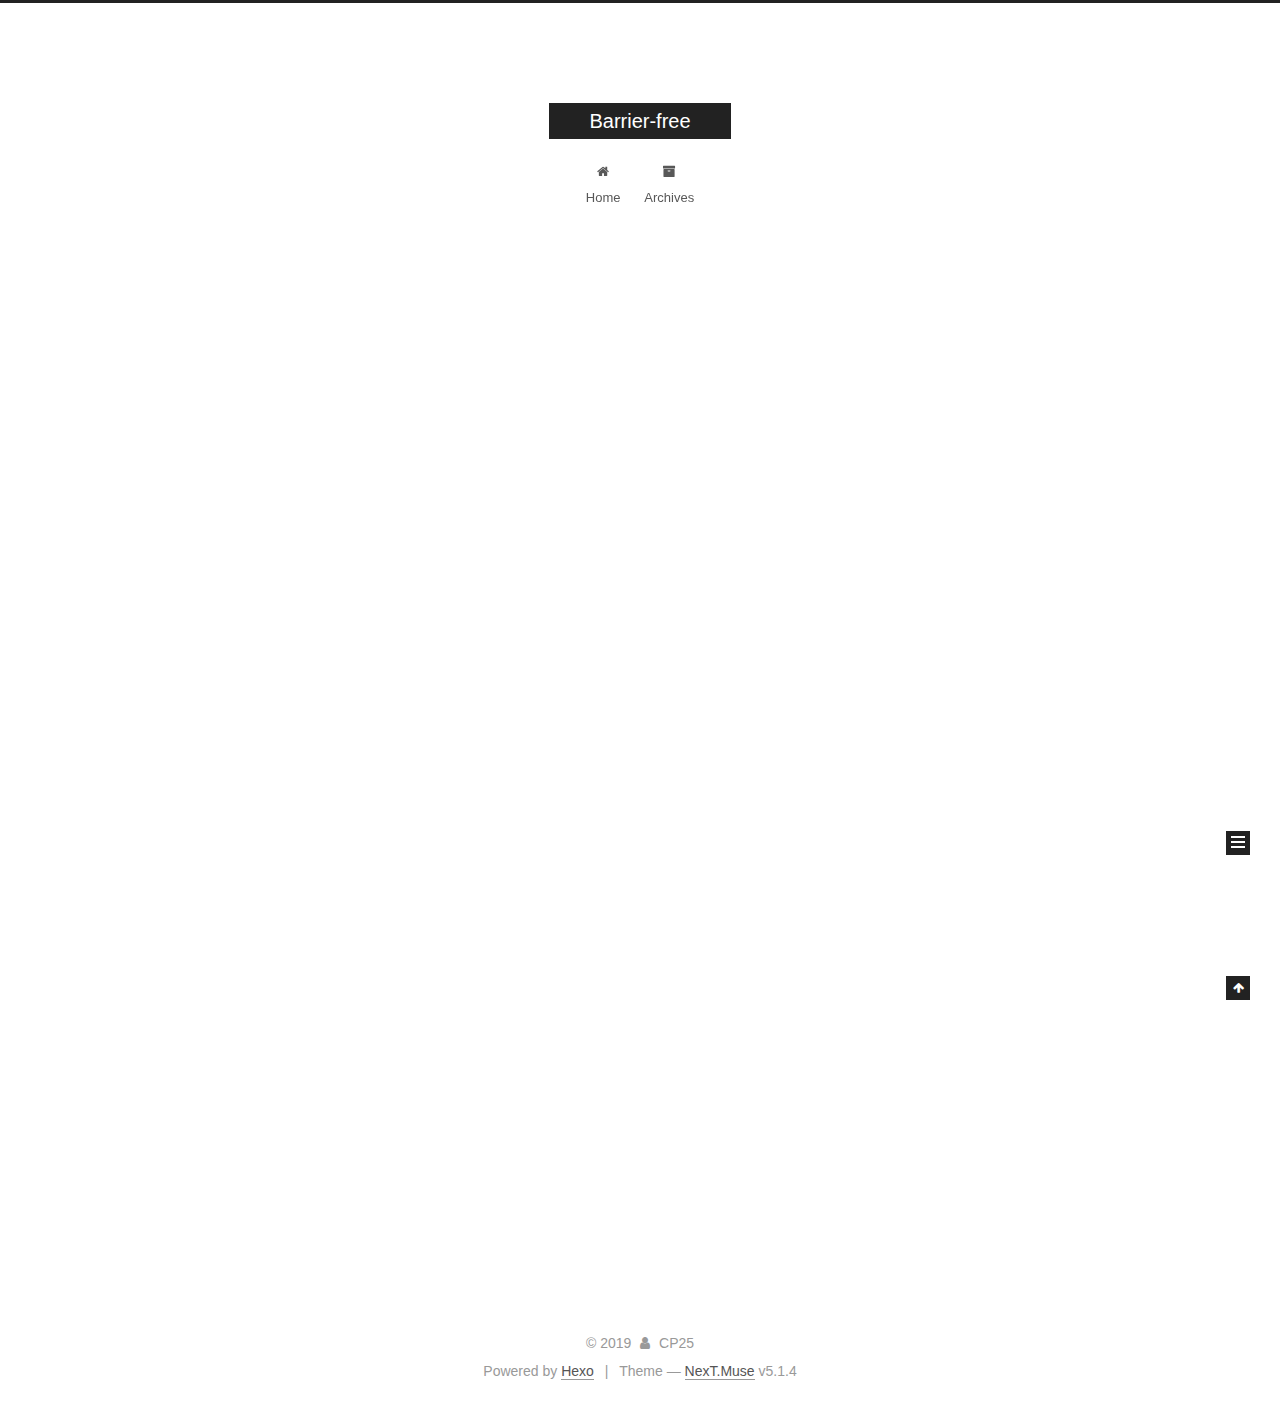
==== index.html @ 1bcbf0e9 "Site updated: 2019-10-07 18:41:11" ====
<!DOCTYPE html>



  


<html class="theme-next muse use-motion" lang="en">
<head><meta name="generator" content="Hexo 3.9.0">
  <meta charset="UTF-8">
<meta http-equiv="X-UA-Compatible" content="IE=edge">
<meta name="viewport" content="width=device-width, initial-scale=1, maximum-scale=1">
<meta name="theme-color" content="#222">









<meta http-equiv="Cache-Control" content="no-transform">
<meta http-equiv="Cache-Control" content="no-siteapp">
















  
  
  <link href="/lib/fancybox/source/jquery.fancybox.css?v=2.1.5" rel="stylesheet" type="text/css">







<link href="/lib/font-awesome/css/font-awesome.min.css?v=4.6.2" rel="stylesheet" type="text/css">

<link href="/css/main.css?v=5.1.4" rel="stylesheet" type="text/css">


  <link rel="apple-touch-icon" sizes="180x180" href="/images/apple-touch-icon-next.png?v=5.1.4">


  <link rel="icon" type="image/png" sizes="32x32" href="/images/favicon-32x32-next.png?v=5.1.4">


  <link rel="icon" type="image/png" sizes="16x16" href="/images/favicon-16x16-next.png?v=5.1.4">


  <link rel="mask-icon" href="/images/logo.svg?v=5.1.4" color="#222">





  <meta name="keywords" content="Hexo, NexT">










<meta property="og:type" content="website">
<meta property="og:title" content="Barrier-free">
<meta property="og:url" content="http://yoursite.com/index.html">
<meta property="og:site_name" content="Barrier-free">
<meta property="og:locale" content="en">
<meta name="twitter:card" content="summary">
<meta name="twitter:title" content="Barrier-free">



<script type="text/javascript" id="hexo.configurations">
  var NexT = window.NexT || {};
  var CONFIG = {
    root: '/',
    scheme: 'Muse',
    version: '5.1.4',
    sidebar: {"position":"left","display":"post","offset":12,"b2t":false,"scrollpercent":false,"onmobile":false},
    fancybox: true,
    tabs: true,
    motion: {"enable":true,"async":false,"transition":{"post_block":"fadeIn","post_header":"slideDownIn","post_body":"slideDownIn","coll_header":"slideLeftIn","sidebar":"slideUpIn"}},
    duoshuo: {
      userId: '0',
      author: 'Author'
    },
    algolia: {
      applicationID: '',
      apiKey: '',
      indexName: '',
      hits: {"per_page":10},
      labels: {"input_placeholder":"Search for Posts","hits_empty":"We didn't find any results for the search: ${query}","hits_stats":"${hits} results found in ${time} ms"}
    }
  };
</script>



  <link rel="canonical" href="http://yoursite.com/">





  <title>Barrier-free</title>
  








</head>

<body itemscope itemtype="http://schema.org/WebPage" lang="en">

  
  
    
  

  <div class="container sidebar-position-left 
  page-home">
    <div class="headband"></div>

    <header id="header" class="header" itemscope itemtype="http://schema.org/WPHeader">
      <div class="header-inner"><div class="site-brand-wrapper">
  <div class="site-meta ">
    

    <div class="custom-logo-site-title">
      <a href="/" class="brand" rel="start">
        <span class="logo-line-before"><i></i></span>
        <span class="site-title">Barrier-free</span>
        <span class="logo-line-after"><i></i></span>
      </a>
    </div>
      
        <p class="site-subtitle"></p>
      
  </div>

  <div class="site-nav-toggle">
    <button>
      <span class="btn-bar"></span>
      <span class="btn-bar"></span>
      <span class="btn-bar"></span>
    </button>
  </div>
</div>

<nav class="site-nav">
  

  
    <ul id="menu" class="menu">
      
        
        <li class="menu-item menu-item-home">
          <a href="/" rel="section">
            
              <i class="menu-item-icon fa fa-fw fa-home"></i> <br>
            
            Home
          </a>
        </li>
      
        
        <li class="menu-item menu-item-archives">
          <a href="/archives/" rel="section">
            
              <i class="menu-item-icon fa fa-fw fa-archive"></i> <br>
            
            Archives
          </a>
        </li>
      

      
    </ul>
  

  
</nav>



 </div>
    </header>

    <main id="main" class="main">
      <div class="main-inner">
        <div class="content-wrap">
          <div id="content" class="content">
            
  <section id="posts" class="posts-expand">
    
      

  

  
  
  

  <article class="post post-type-normal" itemscope itemtype="http://schema.org/Article">
  
  
  
  <div class="post-block">
    <link itemprop="mainEntityOfPage" href="http://yoursite.com/2019/10/07/hello-world/">

    <span hidden itemprop="author" itemscope itemtype="http://schema.org/Person">
      <meta itemprop="name" content="CP25">
      <meta itemprop="description" content>
      <meta itemprop="image" content="/images/avatar.gif">
    </span>

    <span hidden itemprop="publisher" itemscope itemtype="http://schema.org/Organization">
      <meta itemprop="name" content="Barrier-free">
    </span>

    
      <header class="post-header">

        
        
          <h1 class="post-title" itemprop="name headline">
                
                <a class="post-title-link" href="/2019/10/07/hello-world/" itemprop="url">Hello World</a></h1>
        

        <div class="post-meta">
          <span class="post-time">
            
              <span class="post-meta-item-icon">
                <i class="fa fa-calendar-o"></i>
              </span>
              
                <span class="post-meta-item-text">Posted on</span>
              
              <time title="Post created" itemprop="dateCreated datePublished" datetime="2019-10-07T18:36:07+11:00">
                2019-10-07
              </time>
            

            

            
          </span>

          

          
            
          

          
          

          

          

          

        </div>
      </header>
    

    
    
    
    <div class="post-body" itemprop="articleBody">

      
      

      
        
          
            <p>Welcome to <a href="https://hexo.io/" target="_blank" rel="noopener">Hexo</a>! This is your very first post. Check <a href="https://hexo.io/docs/" target="_blank" rel="noopener">documentation</a> for more info. If you get any problems when using Hexo, you can find the answer in <a href="https://hexo.io/docs/troubleshooting.html" target="_blank" rel="noopener">troubleshooting</a> or you can ask me on <a href="https://github.com/hexojs/hexo/issues" target="_blank" rel="noopener">GitHub</a>.</p>
<h2 id="Quick-Start"><a href="#Quick-Start" class="headerlink" title="Quick Start"></a>Quick Start</h2><h3 id="Create-a-new-post"><a href="#Create-a-new-post" class="headerlink" title="Create a new post"></a>Create a new post</h3><figure class="highlight bash"><table><tr><td class="gutter"><pre><span class="line">1</span><br></pre></td><td class="code"><pre><span class="line">$ hexo new <span class="string">"My New Post"</span></span><br></pre></td></tr></table></figure>

<p>More info: <a href="https://hexo.io/docs/writing.html" target="_blank" rel="noopener">Writing</a></p>
<h3 id="Run-server"><a href="#Run-server" class="headerlink" title="Run server"></a>Run server</h3><figure class="highlight bash"><table><tr><td class="gutter"><pre><span class="line">1</span><br></pre></td><td class="code"><pre><span class="line">$ hexo server</span><br></pre></td></tr></table></figure>

<p>More info: <a href="https://hexo.io/docs/server.html" target="_blank" rel="noopener">Server</a></p>
<h3 id="Generate-static-files"><a href="#Generate-static-files" class="headerlink" title="Generate static files"></a>Generate static files</h3><figure class="highlight bash"><table><tr><td class="gutter"><pre><span class="line">1</span><br></pre></td><td class="code"><pre><span class="line">$ hexo generate</span><br></pre></td></tr></table></figure>

<p>More info: <a href="https://hexo.io/docs/generating.html" target="_blank" rel="noopener">Generating</a></p>
<h3 id="Deploy-to-remote-sites"><a href="#Deploy-to-remote-sites" class="headerlink" title="Deploy to remote sites"></a>Deploy to remote sites</h3><figure class="highlight bash"><table><tr><td class="gutter"><pre><span class="line">1</span><br></pre></td><td class="code"><pre><span class="line">$ hexo deploy</span><br></pre></td></tr></table></figure>

<p>More info: <a href="https://hexo.io/docs/deployment.html" target="_blank" rel="noopener">Deployment</a></p>

          
        
      
    </div>
    
    
    

    

    

    

    <footer class="post-footer">
      

      

      

      
      
        <div class="post-eof"></div>
      
    </footer>
  </div>
  
  
  
  </article>


    
  </section>

  


          </div>
          


          

        </div>
        
          
  
  <div class="sidebar-toggle">
    <div class="sidebar-toggle-line-wrap">
      <span class="sidebar-toggle-line sidebar-toggle-line-first"></span>
      <span class="sidebar-toggle-line sidebar-toggle-line-middle"></span>
      <span class="sidebar-toggle-line sidebar-toggle-line-last"></span>
    </div>
  </div>

  <aside id="sidebar" class="sidebar">
    
    <div class="sidebar-inner">

      

      

      <section class="site-overview-wrap sidebar-panel sidebar-panel-active">
        <div class="site-overview">
          <div class="site-author motion-element" itemprop="author" itemscope itemtype="http://schema.org/Person">
            
              <p class="site-author-name" itemprop="name">CP25</p>
              <p class="site-description motion-element" itemprop="description"></p>
          </div>

          <nav class="site-state motion-element">

            
              <div class="site-state-item site-state-posts">
              
                <a href="/archives/">
              
                  <span class="site-state-item-count">1</span>
                  <span class="site-state-item-name">posts</span>
                </a>
              </div>
            

            

            

          </nav>

          

          

          
          

          
          

          

        </div>
      </section>

      

      

    </div>
  </aside>


        
      </div>
    </main>

    <footer id="footer" class="footer">
      <div class="footer-inner">
        <div class="copyright">&copy; <span itemprop="copyrightYear">2019</span>
  <span class="with-love">
    <i class="fa fa-user"></i>
  </span>
  <span class="author" itemprop="copyrightHolder">CP25</span>

  
</div>


  <div class="powered-by">Powered by <a class="theme-link" target="_blank" href="https://hexo.io">Hexo</a></div>



  <span class="post-meta-divider">|</span>



  <div class="theme-info">Theme &mdash; <a class="theme-link" target="_blank" href="https://github.com/iissnan/hexo-theme-next">NexT.Muse</a> v5.1.4</div>




        







        
      </div>
    </footer>

    
      <div class="back-to-top">
        <i class="fa fa-arrow-up"></i>
        
      </div>
    

    

  </div>

  

<script type="text/javascript">
  if (Object.prototype.toString.call(window.Promise) !== '[object Function]') {
    window.Promise = null;
  }
</script>









  












  
  
    <script type="text/javascript" src="/lib/jquery/index.js?v=2.1.3"></script>
  

  
  
    <script type="text/javascript" src="/lib/fastclick/lib/fastclick.min.js?v=1.0.6"></script>
  

  
  
    <script type="text/javascript" src="/lib/jquery_lazyload/jquery.lazyload.js?v=1.9.7"></script>
  

  
  
    <script type="text/javascript" src="/lib/velocity/velocity.min.js?v=1.2.1"></script>
  

  
  
    <script type="text/javascript" src="/lib/velocity/velocity.ui.min.js?v=1.2.1"></script>
  

  
  
    <script type="text/javascript" src="/lib/fancybox/source/jquery.fancybox.pack.js?v=2.1.5"></script>
  


  


  <script type="text/javascript" src="/js/src/utils.js?v=5.1.4"></script>

  <script type="text/javascript" src="/js/src/motion.js?v=5.1.4"></script>



  
  

  

  


  <script type="text/javascript" src="/js/src/bootstrap.js?v=5.1.4"></script>



  


  




	





  





  












  





  

  

  

  
  

  

  

  

</body>
</html>
---- css/main.css ----
/* normalize.css v3.0.2 | MIT License | git.io/normalize */
html {
  font-family: sans-serif; /* 1 */
  -ms-text-size-adjust: 100%; /* 2 */
  -webkit-text-size-adjust: 100%; /* 2 */
}
body {
  margin: 0;
}
article,
aside,
details,
figcaption,
figure,
footer,
header,
hgroup,
main,
menu,
nav,
section,
summary {
  display: block;
}
audio,
canvas,
progress,
video {
  display: inline-block; /* 1 */
  vertical-align: baseline; /* 2 */
}
audio:not([controls]) {
  display: none;
  height: 0;
}
[hidden],
template {
  display: none;
}
a {
  background-color: transparent;
}
a:active,
a:hover {
  outline: 0;
}
abbr[title] {
  border-bottom: 1px dotted;
}
b,
strong {
  font-weight: bold;
}
dfn {
  font-style: italic;
}
h1 {
  font-size: 2em;
  margin: 0.67em 0;
}
mark {
  background: #ff0;
  color: #000;
}
small {
  font-size: 80%;
}
sub,
sup {
  font-size: 75%;
  line-height: 0;
  position: relative;
  vertical-align: baseline;
}
sup {
  top: -0.5em;
}
sub {
  bottom: -0.25em;
}
img {
  border: 0;
}
svg:not(:root) {
  overflow: hidden;
}
figure {
  margin: 1em 40px;
}
hr {
  -moz-box-sizing: content-box;
  box-sizing: content-box;
  height: 0;
}
pre {
  overflow: auto;
}
code,
kbd,
pre,
samp {
  font-family: monospace, monospace;
  font-size: 1em;
}
button,
input,
optgroup,
select,
textarea {
  color: inherit; /* 1 */
  font: inherit; /* 2 */
  margin: 0; /* 3 */
}
button {
  overflow: visible;
}
button,
select {
  text-transform: none;
}
button,
html input[type="button"],
input[type="reset"],
input[type="submit"] {
  -webkit-appearance: button; /* 2 */
  cursor: pointer; /* 3 */
}
button[disabled],
html input[disabled] {
  cursor: default;
}
button::-moz-focus-inner,
input::-moz-focus-inner {
  border: 0;
  padding: 0;
}
input {
  line-height: normal;
}
input[type="checkbox"],
input[type="radio"] {
  box-sizing: border-box; /* 1 */
  padding: 0; /* 2 */
}
input[type="number"]::-webkit-inner-spin-button,
input[type="number"]::-webkit-outer-spin-button {
  height: auto;
}
input[type="search"] {
  -webkit-appearance: textfield; /* 1 */
  -moz-box-sizing: content-box;
  -webkit-box-sizing: content-box; /* 2 */
  box-sizing: content-box;
}
input[type="search"]::-webkit-search-cancel-button,
input[type="search"]::-webkit-search-decoration {
  -webkit-appearance: none;
}
fieldset {
  border: 1px solid #c0c0c0;
  margin: 0 2px;
  padding: 0.35em 0.625em 0.75em;
}
legend {
  border: 0; /* 1 */
  padding: 0; /* 2 */
}
textarea {
  overflow: auto;
}
optgroup {
  font-weight: bold;
}
table {
  border-collapse: collapse;
  border-spacing: 0;
}
td,
th {
  padding: 0;
}
::selection {
  background: #262a30;
  color: #fff;
}
body {
  position: relative;
  font-family: 'Lato', "PingFang SC", "Microsoft YaHei", sans-serif;
  font-size: 14px;
  line-height: 2;
  color: #555;
  background: #fff;
}
@media (max-width: 767px) {
  body {
    padding-right: 0 !important;
  }
}
@media (min-width: 768px) and (max-width: 991px) {
  body {
    padding-right: 0 !important;
  }
}
@media (min-width: 1600px) {
  body {
    font-size: 16px;
  }
}
h1,
h2,
h3,
h4,
h5,
h6 {
  margin: 0;
  padding: 0;
  font-weight: bold;
  line-height: 1.5;
  font-family: 'Lato', "PingFang SC", "Microsoft YaHei", sans-serif;
}
h2,
h3,
h4,
h5,
h6 {
  margin: 20px 0 15px;
}
h1 {
  font-size: 22px;
}
@media (max-width: 767px) {
  h1 {
    font-size: 18px;
  }
}
h2 {
  font-size: 20px;
}
@media (max-width: 767px) {
  h2 {
    font-size: 16px;
  }
}
h3 {
  font-size: 18px;
}
@media (max-width: 767px) {
  h3 {
    font-size: 14px;
  }
}
h4 {
  font-size: 16px;
}
@media (max-width: 767px) {
  h4 {
    font-size: 12px;
  }
}
h5 {
  font-size: 14px;
}
@media (max-width: 767px) {
  h5 {
    font-size: 10px;
  }
}
h6 {
  font-size: 12px;
}
@media (max-width: 767px) {
  h6 {
    font-size: 8px;
  }
}
p {
  margin: 0 0 20px 0;
}
a {
  color: #555;
  text-decoration: none;
  outline: none;
  border-bottom: 1px solid #999;
  word-wrap: break-word;
}
a:hover {
  color: #222;
  border-bottom-color: #222;
}
blockquote {
  margin: 0;
  padding: 0;
}
img {
  display: block;
  margin: auto;
  max-width: 100%;
  height: auto;
}
hr {
  margin: 40px 0;
  height: 3px;
  border: none;
  background-color: #ddd;
  background-image: repeating-linear-gradient(-45deg, #fff, #fff 4px, transparent 4px, transparent 8px);
}
blockquote {
  padding: 0 15px;
  color: #666;
  border-left: 4px solid #ddd;
}
blockquote cite::before {
  content: "-";
  padding: 0 5px;
}
dt {
  font-weight: 700;
}
dd {
  margin: 0;
  padding: 0;
}
kbd {
  border: 1px solid #ccc;
  border-radius: 0.2em;
  box-shadow: 0.1em 0.1em 0.2em rgba(0,0,0,0.1);
  background-color: #f9f9f9;
  font-family: inherit;
  background-image: -webkit-linear-gradient(top, #eee, #fff, #eee);
  padding: 0.1em 0.3em;
  white-space: nowrap;
}
.text-left {
  text-align: left;
}
.text-center {
  text-align: center;
}
.text-right {
  text-align: right;
}
.text-justify {
  text-align: justify;
}
.text-nowrap {
  white-space: nowrap;
}
.text-lowercase {
  text-transform: lowercase;
}
.text-uppercase {
  text-transform: uppercase;
}
.text-capitalize {
  text-transform: capitalize;
}
.center-block {
  display: block;
  margin-left: auto;
  margin-right: auto;
}
.clearfix:before,
.clearfix:after {
  content: " ";
  display: table;
}
.clearfix:after {
  clear: both;
}
.pullquote {
  width: 45%;
}
.pullquote.left {
  float: left;
  margin-left: 5px;
  margin-right: 10px;
}
.pullquote.right {
  float: right;
  margin-left: 10px;
  margin-right: 5px;
}
.affix.affix.affix {
  position: fixed;
}
.translation {
  margin-top: -20px;
  font-size: 14px;
  color: #999;
}
.scrollbar-measure {
  width: 100px;
  height: 100px;
  overflow: scroll;
  position: absolute;
  top: -9999px;
}
.use-motion .motion-element {
  opacity: 0;
}
table {
  margin: 20px 0;
  width: 100%;
  border-collapse: collapse;
  border-spacing: 0;
  border: 1px solid #ddd;
  font-size: 14px;
  table-layout: fixed;
  word-wrap: break-all;
}
table>tbody>tr:nth-of-type(odd) {
  background-color: #f9f9f9;
}
table>tbody>tr:hover {
  background-color: #f5f5f5;
}
caption,
th,
td {
  padding: 8px;
  text-align: left;
  vertical-align: middle;
  font-weight: normal;
}
th,
td {
  border-bottom: 3px solid #ddd;
  border-right: 1px solid #eee;
}
th {
  padding-bottom: 10px;
  font-weight: 700;
}
td {
  border-bottom-width: 1px;
}
html,
body {
  height: 100%;
}
.container {
  position: relative;
  min-height: 100%;
}
.header-inner {
  margin: 0 auto;
  padding: 100px 0 70px;
  width: 700px;
}
@media (min-width: 1600px) {
  .container .header-inner {
    width: 900px;
  }
}
.main {
  padding-bottom: 150px;
}
.main-inner {
  margin: 0 auto;
  width: 700px;
}
@media (min-width: 1600px) {
  .container .main-inner {
    width: 900px;
  }
}
.footer {
  position: absolute;
  left: 0;
  bottom: 0;
  width: 100%;
  min-height: 50px;
}
.footer-inner {
  box-sizing: border-box;
  margin: 20px auto;
  width: 700px;
}
@media (min-width: 1600px) {
  .container .footer-inner {
    width: 900px;
  }
}
pre,
.highlight {
  overflow: auto;
  margin: 20px 0;
  padding: 0;
  font-size: 13px;
  color: #4d4d4c;
  background: #f7f7f7;
  line-height: 1.6;
}
pre,
code {
  font-family: consolas, Menlo, "PingFang SC", "Microsoft YaHei", monospace;
}
code {
  padding: 2px 4px;
  word-wrap: break-word;
  color: #555;
  background: #eee;
  border-radius: 3px;
  font-size: 13px;
}
pre {
  padding: 10px;
}
pre code {
  padding: 0;
  color: #4d4d4c;
  background: none;
  text-shadow: none;
}
.highlight {
  border-radius: 1px;
}
.highlight pre {
  border: none;
  margin: 0;
  padding: 10px 0;
}
.highlight table {
  margin: 0;
  width: auto;
  border: none;
}
.highlight td {
  border: none;
  padding: 0;
}
.highlight figcaption {
  font-size: 1em;
  color: #4d4d4c;
  line-height: 1em;
  margin-bottom: 1em;
}
.highlight figcaption:before,
.highlight figcaption:after {
  content: " ";
  display: table;
}
.highlight figcaption:after {
  clear: both;
}
.highlight figcaption a {
  float: right;
  color: #4d4d4c;
}
.highlight figcaption a:hover {
  border-bottom-color: #4d4d4c;
}
.highlight .gutter pre {
  padding-left: 10px;
  padding-right: 10px;
  color: #869194;
  text-align: right;
  background-color: #eff2f3;
}
.highlight .code pre {
  width: 100%;
  padding-left: 10px;
  padding-right: 10px;
  background-color: #f7f7f7;
}
.highlight .line {
  height: 20px;
}
.gutter {
  -webkit-user-select: none;
  -moz-user-select: none;
  -ms-user-select: none;
  user-select: none;
}
.gist table {
  width: auto;
}
.gist table td {
  border: none;
}
pre .deletion {
  background: #fdd;
}
pre .addition {
  background: #dfd;
}
pre .meta {
  color: #8959a8;
}
pre .comment {
  color: #8e908c;
}
pre .variable,
pre .attribute,
pre .tag,
pre .regexp,
pre .ruby .constant,
pre .xml .tag .title,
pre .xml .pi,
pre .xml .doctype,
pre .html .doctype,
pre .css .id,
pre .css .class,
pre .css .pseudo {
  color: #c82829;
}
pre .number,
pre .preprocessor,
pre .built_in,
pre .literal,
pre .params,
pre .constant,
pre .command {
  color: #f5871f;
}
pre .ruby .class .title,
pre .css .rules .attribute,
pre .string,
pre .value,
pre .inheritance,
pre .header,
pre .ruby .symbol,
pre .xml .cdata,
pre .special,
pre .number,
pre .formula {
  color: #718c00;
}
pre .title,
pre .css .hexcolor {
  color: #3e999f;
}
pre .function,
pre .python .decorator,
pre .python .title,
pre .ruby .function .title,
pre .ruby .title .keyword,
pre .perl .sub,
pre .javascript .title,
pre .coffeescript .title {
  color: #4271ae;
}
pre .keyword,
pre .javascript .function {
  color: #8959a8;
}
.full-image.full-image.full-image.full-image {
  border: none;
  max-width: 100%;
  width: auto;
  margin: 20px auto 25px;
}
@media (min-width: 992px) {
  .full-image.full-image.full-image.full-image {
    max-width: none;
    width: 110%;
    margin: 25px -5%;
  }
}
.blockquote-center,
.page-home .post-type-quote blockquote,
.page-post-detail .post-type-quote blockquote {
  position: relative;
  margin: 40px 0;
  padding: 0;
  border-left: none;
  text-align: center;
}
.blockquote-center::before,
.page-home .post-type-quote blockquote::before,
.page-post-detail .post-type-quote blockquote::before,
.blockquote-center::after,
.page-home .post-type-quote blockquote::after,
.page-post-detail .post-type-quote blockquote::after {
  position: absolute;
  content: ' ';
  display: block;
  width: 100%;
  height: 24px;
  opacity: 0.2;
  background-repeat: no-repeat;
  background-position: 0 -6px;
  background-size: 22px 22px;
}
.blockquote-center::before,
.page-home .post-type-quote blockquote::before,
.page-post-detail .post-type-quote blockquote::before {
  top: -20px;
  background-image: url("../images/quote-l.svg");
  border-top: 1px solid #ccc;
}
.blockquote-center::after,
.page-home .post-type-quote blockquote::after,
.page-post-detail .post-type-quote blockquote::after {
  bottom: -20px;
  background-image: url("../images/quote-r.svg");
  border-bottom: 1px solid #ccc;
  background-position: 100% 8px;
}
.blockquote-center p,
.page-home .post-type-quote blockquote p,
.page-post-detail .post-type-quote blockquote p,
.blockquote-center div,
.page-home .post-type-quote blockquote div,
.page-post-detail .post-type-quote blockquote div {
  text-align: center;
}
.post .post-body .group-picture img {
  box-sizing: border-box;
  padding: 0 3px;
  border: none;
}
.post .group-picture-row {
  overflow: hidden;
  margin-top: 6px;
}
.post .group-picture-row:first-child {
  margin-top: 0;
}
.post .group-picture-column {
  float: left;
}
.page-post-detail .post-body .group-picture-column {
  float: none;
  margin-top: 10px;
  width: auto !important;
}
.page-post-detail .post-body .group-picture-column img {
  margin: 0 auto;
}
.page-archive .group-picture-container {
  overflow: hidden;
}
.page-archive .group-picture-row {
  float: left;
}
.page-archive .group-picture-row:first-child {
  margin-top: 6px;
}
.page-archive .group-picture-column {
  max-width: 150px;
  max-height: 150px;
}
.post-body .note {
  position: relative;
  padding: 15px;
  margin-bottom: 20px;
  border: 1px solid #eee;
  border-left-width: 5px;
  border-radius: 3px;
}
.post-body .note h2,
.post-body .note h3,
.post-body .note h4,
.post-body .note h5,
.post-body .note h6 {
  margin-top: 0;
  margin-bottom: 0;
  border-bottom: initial;
  padding-top: 0 !important;
}
.post-body .note p:first-child,
.post-body .note ul:first-child,
.post-body .note ol:first-child,
.post-body .note table:first-child,
.post-body .note pre:first-child,
.post-body .note blockquote:first-child {
  margin-top: 0;
}
.post-body .note p:last-child,
.post-body .note ul:last-child,
.post-body .note ol:last-child,
.post-body .note table:last-child,
.post-body .note pre:last-child,
.post-body .note blockquote:last-child {
  margin-bottom: 0;
}
.post-body .note.default {
  border-left-color: #777;
}
.post-body .note.default h2,
.post-body .note.default h3,
.post-body .note.default h4,
.post-body .note.default h5,
.post-body .note.default h6 {
  color: #777;
}
.post-body .note.primary {
  border-left-color: #6f42c1;
}
.post-body .note.primary h2,
.post-body .note.primary h3,
.post-body .note.primary h4,
.post-body .note.primary h5,
.post-body .note.primary h6 {
  color: #6f42c1;
}
.post-body .note.info {
  border-left-color: #428bca;
}
.post-body .note.info h2,
.post-body .note.info h3,
.post-body .note.info h4,
.post-body .note.info h5,
.post-body .note.info h6 {
  color: #428bca;
}
.post-body .note.success {
  border-left-color: #5cb85c;
}
.post-body .note.success h2,
.post-body .note.success h3,
.post-body .note.success h4,
.post-body .note.success h5,
.post-body .note.success h6 {
  color: #5cb85c;
}
.post-body .note.warning {
  border-left-color: #f0ad4e;
}
.post-body .note.warning h2,
.post-body .note.warning h3,
.post-body .note.warning h4,
.post-body .note.warning h5,
.post-body .note.warning h6 {
  color: #f0ad4e;
}
.post-body .note.danger {
  border-left-color: #d9534f;
}
.post-body .note.danger h2,
.post-body .note.danger h3,
.post-body .note.danger h4,
.post-body .note.danger h5,
.post-body .note.danger h6 {
  color: #d9534f;
}
.post-body .label {
  display: inline;
  padding: 0 2px;
  white-space: nowrap;
}
.post-body .label.default {
  background-color: #f0f0f0;
}
.post-body .label.primary {
  background-color: #efe6f7;
}
.post-body .label.info {
  background-color: #e5f2f8;
}
.post-body .label.success {
  background-color: #e7f4e9;
}
.post-body .label.warning {
  background-color: #fcf6e1;
}
.post-body .label.danger {
  background-color: #fae8eb;
}
.post-body .tabs {
  position: relative;
  display: block;
  margin-bottom: 20px;
  padding-top: 10px;
}
.post-body .tabs ul.nav-tabs {
  margin: 0;
  padding: 0;
  display: flex;
  margin-bottom: -1px;
}
@media (max-width: 413px) {
  .post-body .tabs ul.nav-tabs {
    display: block;
    margin-bottom: 5px;
  }
}
.post-body .tabs ul.nav-tabs li.tab {
  list-style-type: none !important;
  margin: 0 0.25em 0 0;
  border-top: 3px solid transparent;
  border-left: 1px solid transparent;
  border-right: 1px solid transparent;
}
@media (max-width: 413px) {
  .post-body .tabs ul.nav-tabs li.tab {
    margin: initial;
    border-top: 1px solid transparent;
    border-left: 3px solid transparent;
    border-right: 1px solid transparent;
    border-bottom: 1px solid transparent;
  }
}
.post-body .tabs ul.nav-tabs li.tab a {
  outline: 0;
  border-bottom: initial;
  display: block;
  line-height: 1.8em;
  padding: 0.25em 0.75em;
  transition-duration: 0.2s;
  transition-timing-function: ease-out;
  transition-delay: 0s;
}
.post-body .tabs ul.nav-tabs li.tab a i {
  width: 1.285714285714286em;
}
.post-body .tabs ul.nav-tabs li.tab.active {
  border-top: 3px solid #fc6423;
  border-left: 1px solid #ddd;
  border-right: 1px solid #ddd;
  background-color: #fff;
}
@media (max-width: 413px) {
  .post-body .tabs ul.nav-tabs li.tab.active {
    border-top: 1px solid #ddd;
    border-left: 3px solid #fc6423;
    border-right: 1px solid #ddd;
    border-bottom: 1px solid #ddd;
  }
}
.post-body .tabs ul.nav-tabs li.tab.active a {
  cursor: default;
  color: #555;
}
.post-body .tabs .tab-content {
  background-color: #fff;
}
.post-body .tabs .tab-content .tab-pane {
  border: 1px solid #ddd;
  padding: 20px 20px 0 20px;
}
.post-body .tabs .tab-content .tab-pane:not(.active) {
  display: none !important;
}
.post-body .tabs .tab-content .tab-pane.active {
  display: block !important;
}
.btn {
  display: inline-block;
  padding: 0 20px;
  font-size: 14px;
  color: #fff;
  background: #222;
  border: 2px solid #222;
  text-decoration: none;
  border-radius: 0;
  transition-property: background-color;
  transition-duration: 0.2s;
  transition-timing-function: ease-in-out;
  transition-delay: 0s;
  line-height: 2;
}
.btn:hover {
  border-color: #222;
  color: #222;
  background: #fff;
}
.btn +.btn {
  margin: 0 0 8px 8px;
}
.btn .fa-fw {
  width: 1.285714285714286em;
  text-align: left;
}
.btn-bar {
  display: block;
  width: 22px;
  height: 2px;
  background: #555;
  border-radius: 1px;
}
.btn-bar+.btn-bar {
  margin-top: 4px;
}
.pagination {
  margin: 120px 0 40px;
  text-align: center;
  border-top: 1px solid #eee;
}
.page-number-basic,
.pagination .prev,
.pagination .next,
.pagination .page-number,
.pagination .space {
  display: inline-block;
  position: relative;
  top: -1px;
  margin: 0 10px;
  padding: 0 11px;
}
@media (max-width: 767px) {
  .page-number-basic,
  .pagination .prev,
  .pagination .next,
  .pagination .page-number,
  .pagination .space {
    margin: 0 5px;
  }
}
.pagination .prev,
.pagination .next,
.pagination .page-number {
  border-bottom: 0;
  border-top: 1px solid #eee;
  transition-property: border-color;
  transition-duration: 0.2s;
  transition-timing-function: ease-in-out;
  transition-delay: 0s;
}
.pagination .prev:hover,
.pagination .next:hover,
.pagination .page-number:hover {
  border-top-color: #222;
}
.pagination .space {
  padding: 0;
  margin: 0;
}
.pagination .prev {
  margin-left: 0;
}
.pagination .next {
  margin-right: 0;
}
.pagination .page-number.current {
  color: #fff;
  background: #ccc;
  border-top-color: #ccc;
}
@media (max-width: 767px) {
  .pagination {
    border-top: none;
  }
  .pagination .prev,
  .pagination .next,
  .pagination .page-number {
    margin-bottom: 10px;
    border-top: 0;
    border-bottom: 1px solid #eee;
    padding: 0 10px;
  }
  .pagination .prev:hover,
  .pagination .next:hover,
  .pagination .page-number:hover {
    border-bottom-color: #222;
  }
}
.comments {
  margin: 60px 20px 0;
}
.tag-cloud {
  text-align: center;
}
.tag-cloud a {
  display: inline-block;
  margin: 10px;
}
.back-to-top {
  box-sizing: border-box;
  position: fixed;
  bottom: -100px;
  right: 30px;
  z-index: 1050;
  padding: 0 6px;
  width: 24px;
  background: #222;
  font-size: 12px;
  opacity: 1;
  color: #fff;
  cursor: pointer;
  text-align: center;
  -webkit-transform: translateZ(0);
  transition-property: bottom;
  transition-duration: 0.2s;
  transition-timing-function: ease-in-out;
  transition-delay: 0s;
}
@media (min-width: 768px) and (max-width: 991px) {
  .back-to-top {
    display: none !important;
  }
}
@media (max-width: 767px) {
  .back-to-top {
    display: none !important;
  }
}
.back-to-top.back-to-top-on {
  bottom: 19px;
}
.header {
  background: transparent;
}
.header-inner {
  position: relative;
}
.headband {
  height: 3px;
  background: #222;
}
.site-meta {
  margin: 0;
  text-align: center;
}
@media (max-width: 767px) {
  .site-meta {
    text-align: center;
  }
}
.brand {
  position: relative;
  display: inline-block;
  padding: 0 40px;
  color: #fff;
  background: #222;
  border-bottom: none;
}
.brand:hover {
  color: #fff;
}
.logo {
  display: inline-block;
  margin-right: 5px;
  line-height: 36px;
  vertical-align: top;
}
.site-title {
  display: inline-block;
  vertical-align: top;
  line-height: 36px;
  font-size: 20px;
  font-weight: normal;
  font-family: 'Lato', "PingFang SC", "Microsoft YaHei", sans-serif;
}
.site-subtitle {
  margin-top: 10px;
  font-size: 13px;
  color: #999;
}
.use-motion .brand {
  opacity: 0;
}
.use-motion .logo,
.use-motion .site-title,
.use-motion .site-subtitle {
  opacity: 0;
  position: relative;
  top: -10px;
}
.site-nav-toggle {
  display: none;
  position: absolute;
  top: 10px;
  left: 10px;
}
@media (max-width: 767px) {
  .site-nav-toggle {
    display: block;
  }
}
.site-nav-toggle button {
  margin-top: 2px;
  padding: 9px 10px;
  background: transparent;
  border: none;
}
@media (max-width: 767px) {
  .site-nav {
    display: none;
    margin: 0 -10px;
    padding: 0 10px;
    clear: both;
    border-top: 1px solid #ddd;
  }
}
@media (min-width: 768px) and (max-width: 991px) {
  .site-nav {
    display: block !important;
  }
}
@media (min-width: 992px) {
  .site-nav {
    display: block !important;
  }
}
.menu {
  margin-top: 20px;
  padding-left: 0;
  text-align: center;
}
.menu .menu-item {
  display: inline-block;
  margin: 0 10px;
  list-style: none;
}
@media screen and (max-width: 767px) {
  .menu .menu-item {
    margin-top: 10px;
  }
}
.menu .menu-item a {
  display: block;
  font-size: 13px;
  line-height: inherit;
  border-bottom: 1px solid transparent;
  transition-property: border-color;
  transition-duration: 0.2s;
  transition-timing-function: ease-in-out;
  transition-delay: 0s;
}
.menu .menu-item a:hover {
  border-bottom-color: #222;
}
.menu .menu-item .fa {
  margin-right: 5px;
}
.use-motion .menu-item {
  opacity: 0;
}
.post-body {
  font-family: 'Lato', "PingFang SC", "Microsoft YaHei", sans-serif;
}
@media (max-width: 767px) {
  .post-body {
    word-break: break-word;
  }
}
.post-body .fancybox img {
  display: block !important;
  margin: 0 auto;
  cursor: pointer;
  cursor: zoom-in;
  cursor: -webkit-zoom-in;
}
.post-body .image-caption,
.post-body .figure .caption {
  margin: -20px auto 15px;
  text-align: center;
  font-size: 14px;
  color: #999;
  font-weight: bold;
  line-height: 1;
}
.post-sticky-flag {
  display: inline-block;
  font-size: 16px;
  -ms-transform: rotate(30deg);
  -webkit-transform: rotate(30deg);
  -moz-transform: rotate(30deg);
  -ms-transform: rotate(30deg);
  -o-transform: rotate(30deg);
  transform: rotate(30deg);
}
.use-motion .post-block,
.use-motion .pagination,
.use-motion .comments {
  opacity: 0;
}
.use-motion .post-header {
  opacity: 0;
}
.use-motion .post-body {
  opacity: 0;
}
.use-motion .collection-title {
  opacity: 0;
}
.posts-expand {
  padding-top: 40px;
}
@media (max-width: 767px) {
  .posts-expand {
    margin: 0 20px;
  }
  .post-body pre .gutter pre {
    padding-right: 10px;
  }
  .post-body .highlight {
    margin-left: 0px;
    margin-right: 0px;
    padding: 0;
  }
  .post-body .highlight .gutter pre {
    padding-right: 10px;
  }
}
@media (min-width: 992px) {
  .posts-expand .post-body {
    text-align: justify;
  }
}
.posts-expand .post-body h2,
.posts-expand .post-body h3,
.posts-expand .post-body h4,
.posts-expand .post-body h5,
.posts-expand .post-body h6 {
  padding-top: 10px;
}
.posts-expand .post-body h2 .header-anchor,
.posts-expand .post-body h3 .header-anchor,
.posts-expand .post-body h4 .header-anchor,
.posts-expand .post-body h5 .header-anchor,
.posts-expand .post-body h6 .header-anchor {
  float: right;
  margin-left: 10px;
  color: #ccc;
  border-bottom-style: none;
  visibility: hidden;
}
.posts-expand .post-body h2 .header-anchor:hover,
.posts-expand .post-body h3 .header-anchor:hover,
.posts-expand .post-body h4 .header-anchor:hover,
.posts-expand .post-body h5 .header-anchor:hover,
.posts-expand .post-body h6 .header-anchor:hover {
  color: inherit;
}
.posts-expand .post-body h2:hover .header-anchor,
.posts-expand .post-body h3:hover .header-anchor,
.posts-expand .post-body h4:hover .header-anchor,
.posts-expand .post-body h5:hover .header-anchor,
.posts-expand .post-body h6:hover .header-anchor {
  visibility: visible;
}
.posts-expand .post-body ul li {
  list-style: circle;
}
.posts-expand .post-body img {
  box-sizing: border-box;
  margin: auto;
  padding: 3px;
  border: 1px solid #ddd;
}
.posts-expand .post-body .fancybox img {
  margin: 0 auto 25px;
}
@media (max-width: 767px) {
  .posts-collapse {
    margin: 0 20px;
  }
  .posts-collapse .post-title,
  .posts-collapse .post-meta {
    display: block;
    width: auto;
    text-align: left;
  }
}
.posts-collapse {
  position: relative;
  z-index: 1010;
  margin-left: 55px;
}
.posts-collapse::after {
  content: " ";
  position: absolute;
  top: 20px;
  left: 0;
  margin-left: -2px;
  width: 4px;
  height: 100%;
  background: #f5f5f5;
  z-index: -1;
}
@media (max-width: 767px) {
  .posts-collapse {
    margin: 0 20px;
  }
}
.posts-collapse .collection-title {
  position: relative;
  margin: 60px 0;
}
.posts-collapse .collection-title h1,
.posts-collapse .collection-title h2 {
  margin-left: 20px;
}
.posts-collapse .collection-title small {
  color: #bbb;
  margin-left: 5px;
}
.posts-collapse .collection-title::before {
  content: " ";
  position: absolute;
  left: 0;
  top: 50%;
  margin-left: -4px;
  margin-top: -4px;
  width: 8px;
  height: 8px;
  background: #bbb;
  border-radius: 50%;
}
.posts-collapse .post {
  margin: 30px 0;
}
.posts-collapse .post-header {
  position: relative;
  transition-duration: 0.2s;
  transition-timing-function: ease-in-out;
  transition-delay: 0s;
  transition-property: border;
  border-bottom: 1px dashed #ccc;
}
.posts-collapse .post-header::before {
  content: " ";
  position: absolute;
  left: 0;
  top: 12px;
  width: 6px;
  height: 6px;
  margin-left: -4px;
  background: #bbb;
  border-radius: 50%;
  border: 1px solid #fff;
  transition-duration: 0.2s;
  transition-timing-function: ease-in-out;
  transition-delay: 0s;
  transition-property: background;
}
.posts-collapse .post-header:hover {
  border-bottom-color: #666;
}
.posts-collapse .post-header:hover::before {
  background: #222;
}
.posts-collapse .post-meta {
  position: absolute;
  font-size: 12px;
  left: 20px;
  top: 5px;
}
.posts-collapse .post-comments-count {
  display: none;
}
.posts-collapse .post-title {
  margin-left: 60px;
  font-size: 16px;
  font-weight: normal;
  line-height: inherit;
}
.posts-collapse .post-title::after {
  margin-left: 3px;
  opacity: 0.6;
}
.posts-collapse .post-title a {
  color: #666;
  border-bottom: none;
}
.page-home .post-type-quote .post-header,
.page-post-detail .post-type-quote .post-header,
.page-home .post-type-quote .post-tags,
.page-post-detail .post-type-quote .post-tags {
  display: none;
}
.posts-expand .post-title {
  text-align: center;
  word-break: break-word;
  font-weight: 400;
}
.posts-expand .post-title-link {
  display: inline-block;
  position: relative;
  color: #555;
  border-bottom: none;
  line-height: 1.2;
  vertical-align: top;
}
.posts-expand .post-title-link::before {
  content: "";
  position: absolute;
  width: 100%;
  height: 2px;
  bottom: 0;
  left: 0;
  background-color: #000;
  visibility: hidden;
  -webkit-transform: scaleX(0);
  -moz-transform: scaleX(0);
  -ms-transform: scaleX(0);
  -o-transform: scaleX(0);
  transform: scaleX(0);
  transition-duration: 0.2s;
  transition-timing-function: ease-in-out;
  transition-delay: 0s;
}
.posts-expand .post-title-link:hover::before {
  visibility: visible;
  -webkit-transform: scaleX(1);
  -moz-transform: scaleX(1);
  -ms-transform: scaleX(1);
  -o-transform: scaleX(1);
  transform: scaleX(1);
}
.posts-expand .post-title-link .fa {
  font-size: 16px;
}
.posts-expand .post-meta {
  margin: 3px 0 60px 0;
  color: #999;
  font-family: 'Lato', "PingFang SC", "Microsoft YaHei", sans-serif;
  font-size: 12px;
  text-align: center;
}
.posts-expand .post-meta .post-category-list {
  display: inline-block;
  margin: 0;
  padding: 3px;
}
.posts-expand .post-meta .post-category-list-link {
  color: #999;
}
.posts-expand .post-meta .post-description {
  font-size: 14px;
  margin-top: 2px;
}
.post-meta-divider {
  margin: 0 0.5em;
}
.post-meta-item-icon {
  margin-right: 3px;
}
@media (min-width: 768px) and (max-width: 991px) {
  .post-meta-item-icon {
    display: inline-block;
  }
}
@media (max-width: 767px) {
  .post-meta-item-icon {
    display: inline-block;
  }
}
@media (min-width: 768px) and (max-width: 991px) {
  .post-meta-item-text {
    display: none;
  }
}
@media (max-width: 767px) {
  .post-meta-item-text {
    display: none;
  }
}
@media (max-width: 767px) {
  .posts-expand .post-comments-count {
    display: none;
  }
}
.post-button {
  margin-top: 40px;
}
.posts-expand .post-tags {
  margin-top: 40px;
  text-align: center;
}
.posts-expand .post-tags a {
  display: inline-block;
  margin-right: 10px;
  font-size: 13px;
}
.post-nav {
  display: table;
  margin-top: 15px;
  width: 100%;
  border-top: 1px solid #eee;
}
.post-nav-divider {
  display: table-cell;
  width: 10%;
}
.post-nav-item {
  display: table-cell;
  padding: 10px 0 0 0;
  width: 45%;
  vertical-align: top;
}
.post-nav-item a {
  position: relative;
  display: block;
  line-height: 25px;
  font-size: 14px;
  color: #555;
  border-bottom: none;
}
.post-nav-item a:hover {
  color: #222;
  border-bottom: none;
}
.post-nav-item a:active {
  top: 2px;
}
.post-nav-item .fa {
  position: absolute;
  top: 8px;
  left: 0;
  font-size: 12px;
}
.post-nav-next a {
  padding-left: 15px;
}
.post-nav-prev {
  text-align: right;
}
.post-nav-prev a {
  padding-right: 15px;
}
.post-nav-prev .fa {
  right: 0;
  left: auto;
}
.posts-expand .post-eof {
  display: block;
  margin: 80px auto 60px;
  width: 8%;
  height: 1px;
  background: #ccc;
  text-align: center;
}
.post:last-child .post-eof.post-eof.post-eof {
  display: none;
}
.post-gallery {
  display: table;
  table-layout: fixed;
  width: 100%;
  border-collapse: separate;
}
.post-gallery-row {
  display: table-row;
}
.post-gallery .post-gallery-img {
  display: table-cell;
  text-align: center;
  vertical-align: middle;
  border: none;
}
.post-gallery .post-gallery-img img {
  max-width: 100%;
  max-height: 100%;
  border: none;
}
.fancybox-close,
.fancybox-close:hover {
  border: none;
}
.rtl.post-body p,
.rtl.post-body a,
.rtl.post-body h1,
.rtl.post-body h2,
.rtl.post-body h3,
.rtl.post-body h4,
.rtl.post-body h5,
.rtl.post-body h6,
.rtl.post-body li,
.rtl.post-body ul,
.rtl.post-body ol {
  direction: rtl;
  font-family: UKIJ Ekran;
}
.rtl.post-title {
  font-family: UKIJ Ekran;
}
.sidebar {
  position: fixed;
  right: 0;
  top: 0;
  bottom: 0;
  width: 0;
  z-index: 1040;
  box-shadow: inset 0 2px 6px #000;
  background: #222;
  -webkit-transform: translateZ(0);
}
.sidebar a {
  color: #999;
  border-bottom-color: #555;
}
.sidebar a:hover {
  color: #eee;
}
@media (min-width: 768px) and (max-width: 991px) {
  .sidebar {
    display: none !important;
  }
}
@media (max-width: 767px) {
  .sidebar {
    display: none !important;
  }
}
.sidebar-inner {
  position: relative;
  padding: 20px 10px;
  color: #999;
  text-align: center;
}
.site-overview-wrap {
  overflow: hidden;
}
.site-overview {
  overflow-y: auto;
  overflow-x: hidden;
}
.sidebar-toggle {
  position: fixed;
  right: 30px;
  bottom: 45px;
  width: 14px;
  height: 14px;
  padding: 5px;
  background: #222;
  line-height: 0;
  z-index: 1050;
  cursor: pointer;
  -webkit-transform: translateZ(0);
}
@media (min-width: 768px) and (max-width: 991px) {
  .sidebar-toggle {
    display: none !important;
  }
}
@media (max-width: 767px) {
  .sidebar-toggle {
    display: none !important;
  }
}
.sidebar-toggle-line {
  position: relative;
  display: inline-block;
  vertical-align: top;
  height: 2px;
  width: 100%;
  background: #fff;
  margin-top: 3px;
}
.sidebar-toggle-line:first-child {
  margin-top: 0;
}
.site-author-image {
  display: block;
  margin: 0 auto;
  padding: 2px;
  max-width: 96px;
  height: auto;
  border: 2px solid #333;
}
.site-author-name {
  margin: 5px 0 0;
  text-align: center;
  color: #f5f5f5;
  font-weight: normal;
}
.site-description {
  margin-top: 5px;
  text-align: center;
  font-size: 14px;
  color: #999;
}
.site-state {
  overflow: hidden;
  line-height: 1.4;
  white-space: nowrap;
  text-align: center;
}
.site-state-item {
  display: inline-block;
  padding: 0 15px;
  border-left: 1px solid #333;
}
.site-state-item:first-child {
  border-left: none;
}
.site-state-item a {
  border-bottom: none;
}
.site-state-item-count {
  display: block;
  text-align: center;
  color: inherit;
  font-weight: 600;
  font-size: 18px;
}
.site-state-item-name {
  font-size: 13px;
  color: inherit;
}
.feed-link {
  margin-top: 20px;
}
.feed-link a {
  display: inline-block;
  padding: 0 15px;
  color: #fc6423;
  border: 1px solid #fc6423;
  border-radius: 4px;
}
.feed-link a i {
  color: #fc6423;
  font-size: 14px;
}
.feed-link a:hover {
  color: #fff;
  background: #fc6423;
}
.feed-link a:hover i {
  color: #fff;
}
.links-of-author {
  margin-top: 20px;
}
.links-of-author a {
  display: inline-block;
  vertical-align: middle;
  margin-right: 10px;
  margin-bottom: 10px;
  border-bottom-color: #555;
  font-size: 13px;
}
.links-of-author a:before {
  display: inline-block;
  vertical-align: middle;
  margin-right: 3px;
  content: " ";
  width: 4px;
  height: 4px;
  border-radius: 50%;
  background: #edfbff;
}
.links-of-blogroll {
  font-size: 13px;
}
.links-of-blogroll-title {
  margin-top: 20px;
  font-size: 14px;
  font-weight: 600;
}
.links-of-blogroll-list {
  margin: 0;
  padding: 0;
  list-style: none;
}
.links-of-blogroll-item {
  padding: 2px 10px;
}
.links-of-blogroll-item a {
  max-width: 280px;
  box-sizing: border-box;
  display: inline-block;
  overflow: hidden;
  white-space: nowrap;
  text-overflow: ellipsis;
}
.sidebar-nav {
  margin: 0 0 20px;
  padding-left: 0;
}
.sidebar-nav li {
  display: inline-block;
  cursor: pointer;
  border-bottom: 1px solid transparent;
  font-size: 14px;
  color: #555;
}
.sidebar-nav li:hover {
  color: #f5f5f5;
}
.page-post-detail .sidebar-nav-toc {
  padding: 0 5px;
}
.page-post-detail .sidebar-nav-overview {
  margin-left: 10px;
}
.sidebar-nav .sidebar-nav-active {
  color: #87daff;
  border-bottom-color: #87daff;
}
.sidebar-nav .sidebar-nav-active:hover {
  color: #87daff;
}
.sidebar-panel {
  display: none;
}
.sidebar-panel-active {
  display: block;
}
.post-toc-empty {
  font-size: 14px;
  color: #666;
}
.post-toc-wrap {
  overflow: hidden;
}
.post-toc {
  overflow: auto;
}
.post-toc ol {
  margin: 0;
  padding: 0 2px 5px 10px;
  text-align: left;
  list-style: none;
  font-size: 14px;
}
.post-toc ol > ol {
  padding-left: 0;
}
.post-toc ol a {
  transition-duration: 0.2s;
  transition-timing-function: ease-in-out;
  transition-delay: 0s;
  transition-property: all;
  color: #999;
  border-bottom-color: #555;
}
.post-toc ol a:hover {
  color: #ccc;
  border-bottom-color: #ccc;
}
.post-toc .nav-item {
  overflow: hidden;
  text-overflow: ellipsis;
  text-align: justify;
  white-space: nowrap;
  line-height: 1.8;
}
.post-toc .nav .nav-child {
  display: none;
}
.post-toc .nav .active > .nav-child {
  display: block;
}
.post-toc .nav .active-current > .nav-child {
  display: block;
}
.post-toc .nav .active-current > .nav-child > .nav-item {
  display: block;
}
.post-toc .nav .active > a {
  color: #87daff;
  border-bottom-color: #87daff;
}
.post-toc .nav .active-current > a {
  color: #87daff;
}
.post-toc .nav .active-current > a:hover {
  color: #87daff;
}
.footer {
  font-size: 14px;
  color: #999;
}
.footer img {
  border: none;
}
.footer-inner {
  text-align: center;
}
.with-love {
  display: inline-block;
  margin: 0 5px;
}
.powered-by,
.theme-info {
  display: inline-block;
}
.cc-license {
  margin-top: 10px;
  text-align: center;
}
.cc-license .cc-opacity {
  opacity: 0.7;
  border-bottom: none;
}
.cc-license .cc-opacity:hover {
  opacity: 0.9;
}
.cc-license img {
  display: inline-block;
}
.theme-next #ds-thread #ds-reset {
  color: #555;
}
.theme-next #ds-thread #ds-reset .ds-replybox {
  margin-bottom: 30px;
}
.theme-next #ds-thread #ds-reset .ds-replybox .ds-avatar,
.theme-next #ds-reset .ds-avatar img {
  box-shadow: none;
}
.theme-next #ds-thread #ds-reset .ds-textarea-wrapper {
  border-color: #c7d4e1;
  background: none;
  border-top-right-radius: 3px;
  border-top-left-radius: 3px;
}
.theme-next #ds-thread #ds-reset .ds-textarea-wrapper textarea {
  height: 60px;
}
.theme-next #ds-reset .ds-rounded-top {
  border-radius: 0;
}
.theme-next #ds-thread #ds-reset .ds-post-toolbar {
  box-sizing: border-box;
  border: 1px solid #c7d4e1;
  background: #f6f8fa;
}
.theme-next #ds-thread #ds-reset .ds-post-options {
  height: 40px;
  border: none;
  background: none;
}
.theme-next #ds-thread #ds-reset .ds-toolbar-buttons {
  top: 11px;
}
.theme-next #ds-thread #ds-reset .ds-sync {
  top: 5px;
}
.theme-next #ds-thread #ds-reset .ds-post-button {
  top: 4px;
  right: 5px;
  width: 90px;
  height: 30px;
  border: 1px solid #c5ced7;
  border-radius: 3px;
  background-image: linear-gradient(#fbfbfc, #f5f7f9);
  color: #60676d;
}
.theme-next #ds-thread #ds-reset .ds-post-button:hover {
  background-position: 0 -30px;
  color: #60676d;
}
.theme-next #ds-thread #ds-reset .ds-comments-info {
  padding: 10px 0;
}
.theme-next #ds-thread #ds-reset .ds-sort {
  display: none;
}
.theme-next #ds-thread #ds-reset li.ds-tab a.ds-current {
  border: none;
  background: #f6f8fa;
  color: #60676d;
}
.theme-next #ds-thread #ds-reset li.ds-tab a.ds-current:hover {
  background-color: #e9f0f7;
  color: #60676d;
}
.theme-next #ds-thread #ds-reset li.ds-tab a {
  border-radius: 2px;
  padding: 5px;
}
.theme-next #ds-thread #ds-reset .ds-login-buttons p {
  color: #999;
  line-height: 36px;
}
.theme-next #ds-thread #ds-reset .ds-login-buttons .ds-service-list li {
  height: 28px;
}
.theme-next #ds-thread #ds-reset .ds-service-list a {
  background: none;
  padding: 5px;
  border: 1px solid;
  border-radius: 3px;
  text-align: center;
}
.theme-next #ds-thread #ds-reset .ds-service-list a:hover {
  color: #fff;
  background: #666;
}
.theme-next #ds-thread #ds-reset .ds-service-list .ds-weibo {
  color: #fc9b00;
  border-color: #fc9b00;
}
.theme-next #ds-thread #ds-reset .ds-service-list .ds-weibo:hover {
  background: #fc9b00;
}
.theme-next #ds-thread #ds-reset .ds-service-list .ds-qq {
  color: #60a3ec;
  border-color: #60a3ec;
}
.theme-next #ds-thread #ds-reset .ds-service-list .ds-qq:hover {
  background: #60a3ec;
}
.theme-next #ds-thread #ds-reset .ds-service-list .ds-renren {
  color: #2e7ac4;
  border-color: #2e7ac4;
}
.theme-next #ds-thread #ds-reset .ds-service-list .ds-renren:hover {
  background: #2e7ac4;
}
.theme-next #ds-thread #ds-reset .ds-service-list .ds-douban {
  color: #37994c;
  border-color: #37994c;
}
.theme-next #ds-thread #ds-reset .ds-service-list .ds-douban:hover {
  background: #37994c;
}
.theme-next #ds-thread #ds-reset .ds-service-list .ds-kaixin {
  color: #fef20d;
  border-color: #fef20d;
}
.theme-next #ds-thread #ds-reset .ds-service-list .ds-kaixin:hover {
  background: #fef20d;
}
.theme-next #ds-thread #ds-reset .ds-service-list .ds-netease {
  color: #f00;
  border-color: #f00;
}
.theme-next #ds-thread #ds-reset .ds-service-list .ds-netease:hover {
  background: #f00;
}
.theme-next #ds-thread #ds-reset .ds-service-list .ds-sohu {
  color: #ffcb05;
  border-color: #ffcb05;
}
.theme-next #ds-thread #ds-reset .ds-service-list .ds-sohu:hover {
  background: #ffcb05;
}
.theme-next #ds-thread #ds-reset .ds-service-list .ds-baidu {
  color: #2831e0;
  border-color: #2831e0;
}
.theme-next #ds-thread #ds-reset .ds-service-list .ds-baidu:hover {
  background: #2831e0;
}
.theme-next #ds-thread #ds-reset .ds-service-list .ds-google {
  color: #166bec;
  border-color: #166bec;
}
.theme-next #ds-thread #ds-reset .ds-service-list .ds-google:hover {
  background: #166bec;
}
.theme-next #ds-thread #ds-reset .ds-service-list .ds-weixin {
  color: #00ce0d;
  border-color: #00ce0d;
}
.theme-next #ds-thread #ds-reset .ds-service-list .ds-weixin:hover {
  background: #00ce0d;
}
.theme-next #ds-thread #ds-reset .ds-service-list .ds-more-services {
  border: none;
}
.theme-next #ds-thread #ds-reset .ds-service-list .ds-more-services:hover {
  background: none;
}
.theme-next #ds-reset .duoshuo-ua-admin {
  display: inline-block;
  color: #f00;
}
.theme-next #ds-reset .duoshuo-ua-platform,
.theme-next #ds-reset .duoshuo-ua-browser {
  color: #ccc;
}
.theme-next #ds-reset .duoshuo-ua-platform .fa,
.theme-next #ds-reset .duoshuo-ua-browser .fa {
  display: inline-block;
  margin-right: 3px;
}
.theme-next #ds-reset .duoshuo-ua-separator {
  display: inline-block;
  margin-left: 5px;
}
.theme-next .this_ua {
  background-color: #ccc !important;
  border-radius: 4px;
  padding: 0 5px !important;
  margin: 1px 1px !important;
  border: 1px solid #bbb !important;
  color: #fff;
  display: inline-block !important;
}
.theme-next .this_ua.admin {
  background-color: #d9534f !important;
  border-color: #d9534f !important;
}
.theme-next .this_ua.platform.iOS,
.theme-next .this_ua.platform.Mac,
.theme-next .this_ua.platform.Windows {
  background-color: #39b3d7 !important;
  border-color: #46b8da !important;
}
.theme-next .this_ua.platform.Linux {
  background-color: #3a3a3a !important;
  border-color: #1f1f1f !important;
}
.theme-next .this_ua.platform.Android {
  background-color: #00c47d !important;
  border-color: #01b171 !important;
}
.theme-next .this_ua.browser.Mobile,
.theme-next .this_ua.browser.Chrome {
  background-color: #5cb85c !important;
  border-color: #4cae4c !important;
}
.theme-next .this_ua.browser.Firefox {
  background-color: #f0ad4e !important;
  border-color: #eea236 !important;
}
.theme-next .this_ua.browser.Maxthon,
.theme-next .this_ua.browser.IE {
  background-color: #428bca !important;
  border-color: #357ebd !important;
}
.theme-next .this_ua.browser.baidu,
.theme-next .this_ua.browser.UCBrowser,
.theme-next .this_ua.browser.Opera {
  background-color: #d9534f !important;
  border-color: #d43f3a !important;
}
.theme-next .this_ua.browser.Android,
.theme-next .this_ua.browser.QQBrowser {
  background-color: #78ace9 !important;
  border-color: #4cae4c !important;
}
.post-spread {
  margin-top: 20px;
  text-align: center;
}
.jiathis_style {
  display: inline-block;
}
.jiathis_style a {
  border: none;
}
.fa {
  font-family: FontAwesome !important;
}
.post-spread {
  margin-top: 20px;
  text-align: center;
}
.bdshare-slide-button-box a {
  border: none;
}
.bdsharebuttonbox {
  display: inline-block;
}
.bdsharebuttonbox a {
  border: none;
}
.local-search-pop-overlay {
  position: fixed;
  width: 100%;
  height: 100%;
  top: 0;
  left: 0;
  z-index: 2080;
  background-color: rgba(0,0,0,0.3);
}
.local-search-popup {
  display: none;
  position: fixed;
  top: 10%;
  left: 50%;
  margin-left: -350px;
  width: 700px;
  height: 80%;
  padding: 0;
  background: #fff;
  color: #333;
  z-index: 9999;
  border-radius: 5px;
}
@media (max-width: 767px) {
  .local-search-popup {
    padding: 0;
    top: 0;
    left: 0;
    margin: 0;
    width: 100%;
    height: 100%;
    border-radius: 0;
  }
}
.local-search-popup ul.search-result-list {
  padding: 0;
  margin: 0 5px;
}
.local-search-popup p.search-result {
  border-bottom: 1px dashed #ccc;
  padding: 5px 0;
}
.local-search-popup a.search-result-title {
  font-weight: bold;
  font-size: 16px;
}
.local-search-popup .search-keyword {
  border-bottom: 1px dashed #f00;
  font-weight: bold;
  color: #f00;
}
.local-search-popup .local-search-header {
  padding: 5px;
  height: 36px;
  background: #f5f5f5;
  border-top-left-radius: 5px;
  border-top-right-radius: 5px;
}
.local-search-popup #local-search-result {
  overflow: auto;
  position: relative;
  padding: 5px 25px;
  height: calc(100% - 55px);
}
.local-search-popup .local-search-input-wrapper {
  display: inline-block;
  width: calc(100% - 90px);
  height: 36px;
  line-height: 36px;
  padding: 0 5px;
}
.local-search-popup .local-search-input-wrapper input {
  padding: 8px 0;
  height: 20px;
  display: block;
  width: 100%;
  outline: none;
  border: none;
  background: transparent;
  vertical-align: middle;
}
.local-search-popup .search-icon,
.local-search-popup .popup-btn-close {
  display: inline-block;
  font-size: 18px;
  color: #999;
  height: 36px;
  width: 18px;
  padding-left: 10px;
  padding-right: 10px;
}
.local-search-popup .search-icon {
  float: left;
}
.local-search-popup .popup-btn-close {
  border-left: 1px solid #eee;
  float: right;
  cursor: pointer;
}
.local-search-popup #no-result {
  position: absolute;
  left: 50%;
  top: 50%;
  -webkit-transform: translate(-50%, -50%);
  -webkit-transform: translate(-50%, -50%);
  -moz-transform: translate(-50%, -50%);
  -ms-transform: translate(-50%, -50%);
  -o-transform: translate(-50%, -50%);
  transform: translate(-50%, -50%);
  color: #ccc;
}
.site-uv,
.site-pv,
.page-pv {
  display: inline-block;
}
.site-uv .busuanzi-value,
.site-pv .busuanzi-value,
.page-pv .busuanzi-value {
  margin: 0 5px;
}
.site-uv {
  margin-right: 10px;
}
.site-uv::after {
  content: "|";
  padding-left: 10px;
}
.page-archive .archive-page-counter {
  position: relative;
  top: 3px;
  left: 20px;
}
@media (max-width: 767px) {
  .page-archive .archive-page-counter {
    top: 5px;
  }
}
.page-archive .posts-collapse .archive-move-on {
  position: absolute;
  top: 11px;
  left: 0;
  margin-left: -6px;
  width: 10px;
  height: 10px;
  opacity: 0.5;
  background: #555;
  border: 1px solid #fff;
  border-radius: 50%;
}
.category-all-page .category-all-title {
  text-align: center;
}
.category-all-page .category-all {
  margin-top: 20px;
}
.category-all-page .category-list {
  margin: 0;
  padding: 0;
  list-style: none;
}
.category-all-page .category-list-item {
  margin: 5px 10px;
}
.category-all-page .category-list-count {
  color: #bbb;
}
.category-all-page .category-list-count:before {
  display: inline;
  content: " (";
}
.category-all-page .category-list-count:after {
  display: inline;
  content: ") ";
}
.category-all-page .category-list-child {
  padding-left: 10px;
}
#schedule ul#event-list {
  padding-left: 30px;
}
#schedule ul#event-list hr {
  margin: 20px 0 45px 0 !important;
  background: #222;
}
#schedule ul#event-list hr:after {
  display: inline-block;
  content: 'NOW';
  background: #222;
  color: #fff;
  font-weight: bold;
  text-align: right;
  padding: 0 5px;
}
#schedule ul#event-list li.event {
  margin: 20px 0px;
  background: #f9f9f9;
  padding-left: 10px;
  min-height: 40px;
}
#schedule ul#event-list li.event h2.event-summary {
  margin: 0;
  padding-bottom: 3px;
}
#schedule ul#event-list li.event h2.event-summary:before {
  display: inline-block;
  font-family: FontAwesome;
  font-size: 8px;
  content: '\f111';
  vertical-align: middle;
  margin-right: 25px;
  color: #bbb;
}
#schedule ul#event-list li.event span.event-relative-time {
  display: inline-block;
  font-size: 12px;
  font-weight: 400;
  padding-left: 12px;
  color: #bbb;
}
#schedule ul#event-list li.event span.event-details {
  display: block;
  color: #bbb;
  margin-left: 56px;
  padding-top: 3px;
  padding-bottom: 6px;
  text-indent: -24px;
  line-height: 18px;
}
#schedule ul#event-list li.event span.event-details:before {
  text-indent: 0;
  display: inline-block;
  width: 14px;
  font-family: FontAwesome;
  text-align: center;
  margin-right: 9px;
  color: #bbb;
}
#schedule ul#event-list li.event span.event-details.event-location:before {
  content: '\f041';
}
#schedule ul#event-list li.event span.event-details.event-duration:before {
  content: '\f017';
}
#schedule ul#event-list li.event-past {
  background: #fcfcfc;
}
#schedule ul#event-list li.event-past > * {
  opacity: 0.6;
}
#schedule ul#event-list li.event-past h2.event-summary {
  color: #bbb;
}
#schedule ul#event-list li.event-past h2.event-summary:before {
  color: #dfdfdf;
}
#schedule ul#event-list li.event-now {
  background: #222;
  color: #fff;
  padding: 15px 0 15px 10px;
}
#schedule ul#event-list li.event-now h2.event-summary:before {
  -webkit-transform: scale(1.2);
  -moz-transform: scale(1.2);
  -ms-transform: scale(1.2);
  -o-transform: scale(1.2);
  transform: scale(1.2);
  color: #fff;
  animation: dot-flash 1s alternate infinite ease-in-out;
}
#schedule ul#event-list li.event-now * {
  color: #fff !important;
}
@-moz-keyframes dot-flash {
  from {
    opacity: 1;
    -webkit-transform: scale(1.1);
    -moz-transform: scale(1.1);
    -ms-transform: scale(1.1);
    -o-transform: scale(1.1);
    transform: scale(1.1);
  }
  to {
    opacity: 0;
    -webkit-transform: scale(1);
    -moz-transform: scale(1);
    -ms-transform: scale(1);
    -o-transform: scale(1);
    transform: scale(1);
  }
}
@-webkit-keyframes dot-flash {
  from {
    opacity: 1;
    -webkit-transform: scale(1.1);
    -moz-transform: scale(1.1);
    -ms-transform: scale(1.1);
    -o-transform: scale(1.1);
    transform: scale(1.1);
  }
  to {
    opacity: 0;
    -webkit-transform: scale(1);
    -moz-transform: scale(1);
    -ms-transform: scale(1);
    -o-transform: scale(1);
    transform: scale(1);
  }
}
@-o-keyframes dot-flash {
  from {
    opacity: 1;
    -webkit-transform: scale(1.1);
    -moz-transform: scale(1.1);
    -ms-transform: scale(1.1);
    -o-transform: scale(1.1);
    transform: scale(1.1);
  }
  to {
    opacity: 0;
    -webkit-transform: scale(1);
    -moz-transform: scale(1);
    -ms-transform: scale(1);
    -o-transform: scale(1);
    transform: scale(1);
  }
}
@keyframes dot-flash {
  from {
    opacity: 1;
    -webkit-transform: scale(1.1);
    -moz-transform: scale(1.1);
    -ms-transform: scale(1.1);
    -o-transform: scale(1.1);
    transform: scale(1.1);
  }
  to {
    opacity: 0;
    -webkit-transform: scale(1);
    -moz-transform: scale(1);
    -ms-transform: scale(1);
    -o-transform: scale(1);
    transform: scale(1);
  }
}
.page-post-detail .sidebar-toggle-line {
  background: #87daff;
}
.page-post-detail .comments {
  overflow: hidden;
}
@media (max-width: 767px) {
  .header-inner,
  .container .main-inner,
  .footer-inner {
    width: auto;
  }
}
embed {
  display: block;
  margin: 0px auto 25px auto;
}
.custom-logo .site-meta-headline {
  text-align: center;
}
.custom-logo .brand {
  background: none;
}
.custom-logo .site-title {
  margin: 10px auto 0;
  font-size: 24px;
  color: #222;
}
.custom-logo .site-title a {
  border: none;
}
.custom-logo-image {
  margin: 0 auto;
  padding: 5px;
  max-width: 150px;
  background: #fff;
}
@media (max-width: 767px) {
  .site-nav {
    position: absolute;
    left: 0;
    top: 52px;
    margin: 0;
    width: 100%;
    padding: 0;
    background: #fff;
    border-bottom: 1px solid #ddd;
    z-index: 1030;
  }
}
@media (max-width: 767px) {
  .menu {
    text-align: left;
  }
}
@media (max-width: 767px) {
  .menu .menu-item {
    display: block;
    margin: 0 10px;
    vertical-align: top;
  }
}
@media (max-width: 767px) {
  .menu .menu-item br {
    display: none;
  }
}
@media (max-width: 767px) {
  .menu .menu-item a {
    padding: 5px 10px;
  }
}
.menu .menu-item .fa {
  margin-right: 0;
}
.site-search form {
  display: none;
}
.links-of-blogroll-inline .links-of-blogroll-item {
  display: inline-block;
}
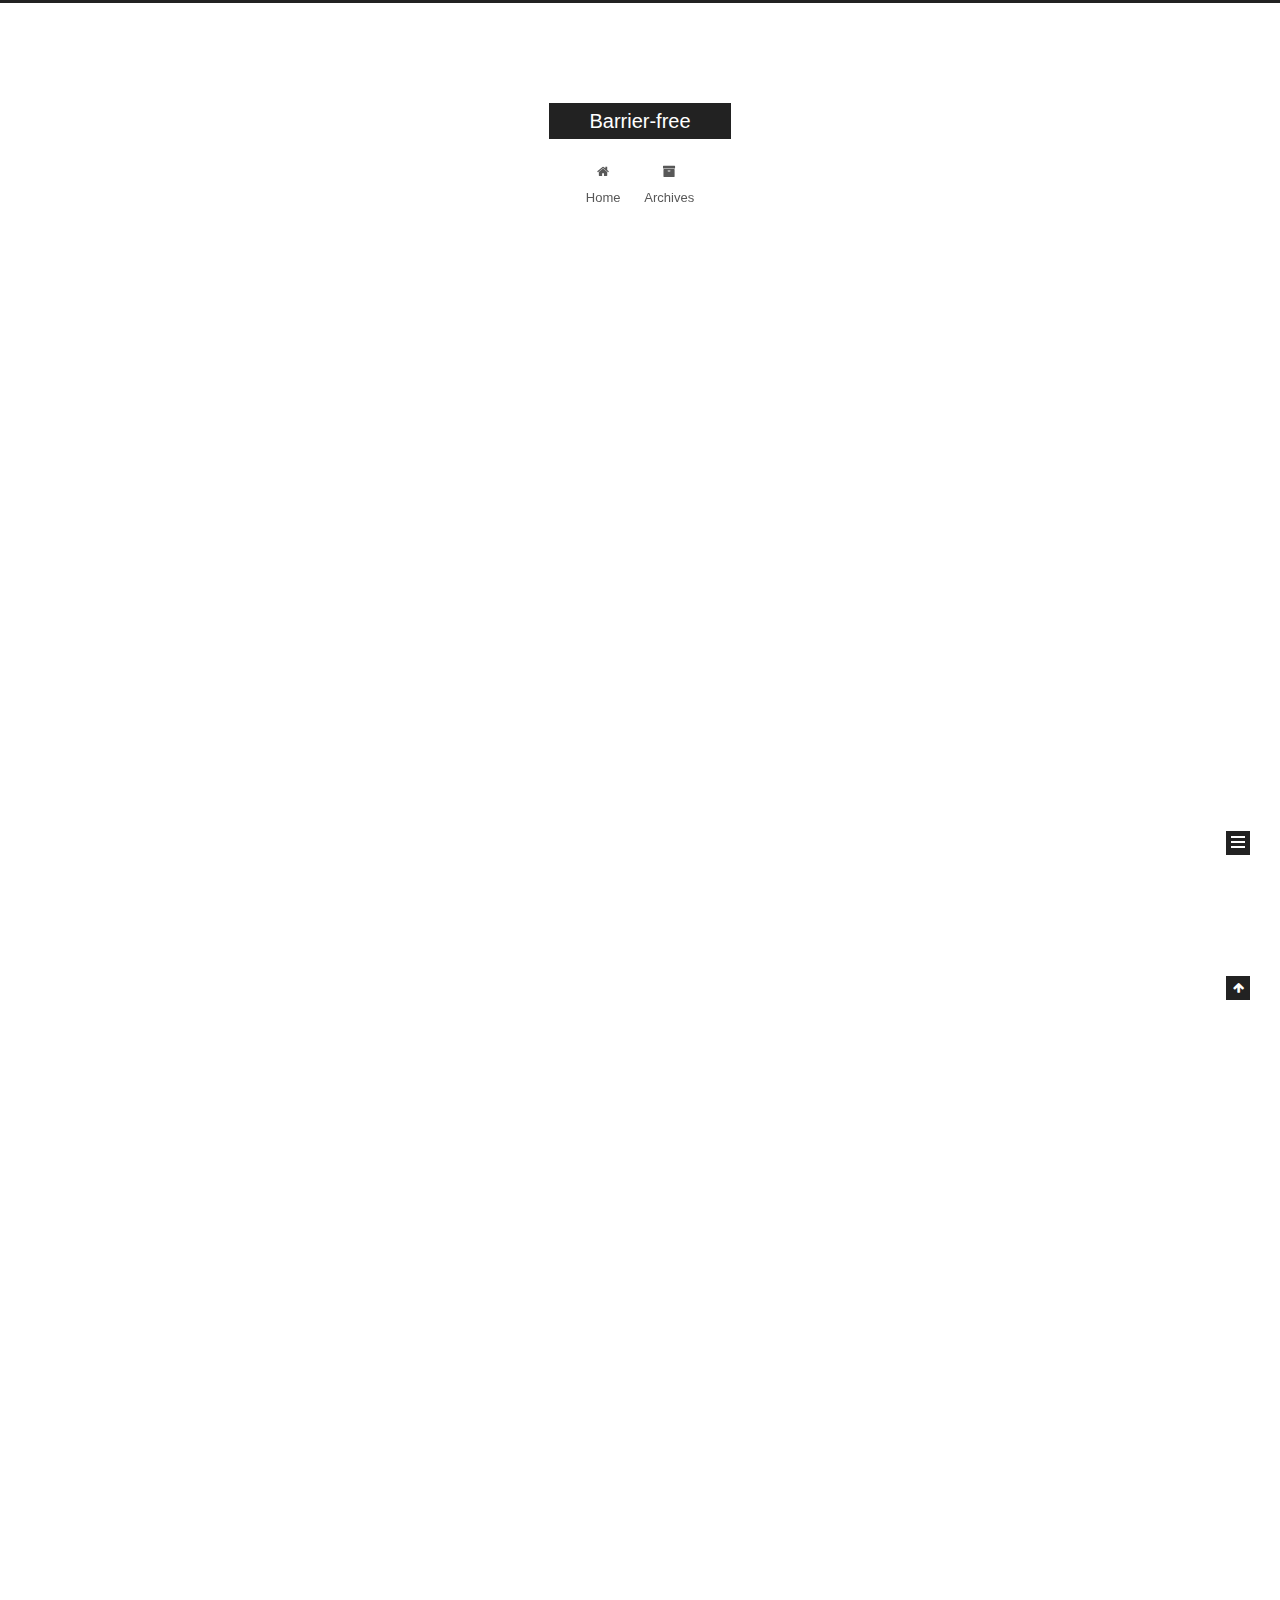
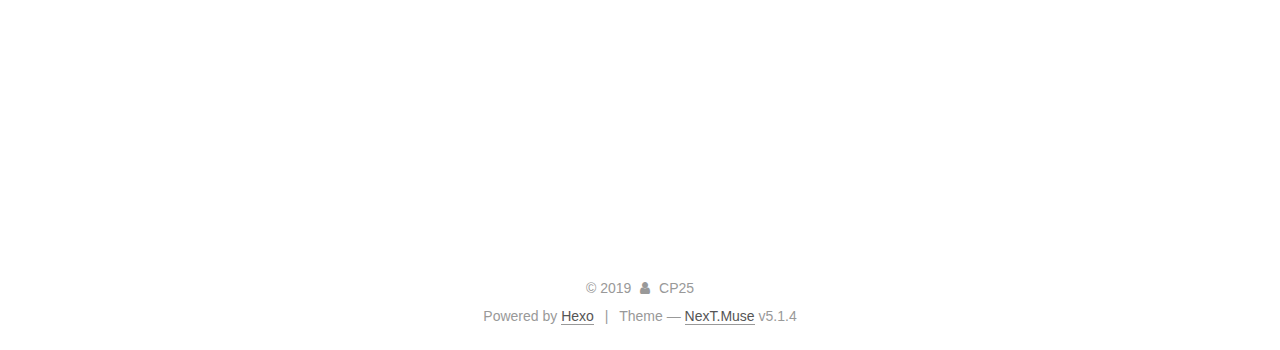
==== commit 604f88a4: "Site updated: 2019-10-11 00:38:06" ====
--- a/index.html
+++ b/index.html
@@ -248,7 +248,7 @@
         
           <h1 class="post-title" itemprop="name headline">
                 
-                <a class="post-title-link" href="/2019/10/07/hello-world/" itemprop="url">Hello World</a></h1>
+                <a class="post-title-link" href="/2019/10/07/hello-world/" itemprop="url">Project Description</a></h1>
         
 
         <div class="post-meta">
@@ -300,19 +300,35 @@
       
         
           
-            <p>Welcome to <a href="https://hexo.io/" target="_blank" rel="noopener">Hexo</a>! This is your very first post. Check <a href="https://hexo.io/docs/" target="_blank" rel="noopener">documentation</a> for more info. If you get any problems when using Hexo, you can find the answer in <a href="https://hexo.io/docs/troubleshooting.html" target="_blank" rel="noopener">troubleshooting</a> or you can ask me on <a href="https://github.com/hexojs/hexo/issues" target="_blank" rel="noopener">GitHub</a>.</p>
-<h2 id="Quick-Start"><a href="#Quick-Start" class="headerlink" title="Quick Start"></a>Quick Start</h2><h3 id="Create-a-new-post"><a href="#Create-a-new-post" class="headerlink" title="Create a new post"></a>Create a new post</h3><figure class="highlight bash"><table><tr><td class="gutter"><pre><span class="line">1</span><br></pre></td><td class="code"><pre><span class="line">$ hexo new <span class="string">"My New Post"</span></span><br></pre></td></tr></table></figure>
-
-<p>More info: <a href="https://hexo.io/docs/writing.html" target="_blank" rel="noopener">Writing</a></p>
-<h3 id="Run-server"><a href="#Run-server" class="headerlink" title="Run server"></a>Run server</h3><figure class="highlight bash"><table><tr><td class="gutter"><pre><span class="line">1</span><br></pre></td><td class="code"><pre><span class="line">$ hexo server</span><br></pre></td></tr></table></figure>
-
-<p>More info: <a href="https://hexo.io/docs/server.html" target="_blank" rel="noopener">Server</a></p>
-<h3 id="Generate-static-files"><a href="#Generate-static-files" class="headerlink" title="Generate static files"></a>Generate static files</h3><figure class="highlight bash"><table><tr><td class="gutter"><pre><span class="line">1</span><br></pre></td><td class="code"><pre><span class="line">$ hexo generate</span><br></pre></td></tr></table></figure>
-
-<p>More info: <a href="https://hexo.io/docs/generating.html" target="_blank" rel="noopener">Generating</a></p>
-<h3 id="Deploy-to-remote-sites"><a href="#Deploy-to-remote-sites" class="headerlink" title="Deploy to remote sites"></a>Deploy to remote sites</h3><figure class="highlight bash"><table><tr><td class="gutter"><pre><span class="line">1</span><br></pre></td><td class="code"><pre><span class="line">$ hexo deploy</span><br></pre></td></tr></table></figure>
-
-<p>More info: <a href="https://hexo.io/docs/deployment.html" target="_blank" rel="noopener">Deployment</a></p>
+            <h1 id="Welcome"><a href="#Welcome" class="headerlink" title="Welcome"></a><strong>Welcome</strong></h1><p>Welcome to our project CP 25!</p>
+<h2 id="Solving-user-experience-of-online-libraries-for-the-vision-impaired"><a href="#Solving-user-experience-of-online-libraries-for-the-vision-impaired" class="headerlink" title="Solving user experience of online libraries for the vision impaired"></a><strong>Solving user experience of online libraries for the vision impaired</strong></h2><p>This project aims to improve the user experience of conducting research for students and professors with visual impairments by investigating how to improve the usability of online libraries. </p>
+<hr>
+<h2 id="download-Link"><a href="#download-Link" class="headerlink" title="download Link"></a>download Link</h2><p><a href="https://github.com/Ghostvale/Plug-in/zipball/master" target="_blank" rel="noopener"><strong>Chrome Zip</strong></a></p>
+<p><a href="https://github.com/Ghostvale/Plug-in/zipball/firefox" target="_blank" rel="noopener"><strong>Firefox Zip</strong></a></p>
+<h2 id="Features"><a href="#Features" class="headerlink" title="Features"></a><strong>Features</strong></h2><ul>
+<li>Clearer search pages and results</li>
+<li>Support Google Chrome and Firefox</li>
+<li>Toogle on and off interface with Shortcut (Alt + A)</li>
+<li>Keyword “USYD” provide quick search in USYD online library</li>
+<li>Keyword “online” to show the results which are only available online</li>
+<li>Support <a href="https://library.sydney.edu.au/" target="_blank" rel="noopener">Online Library of USYD</a></li>
+<li>The following databases support the shortcut (Alt + C)</li>
+<li>ProQuest can supports downloading in articles and books on web pages. For the books, users can select to download the single chapter.</li>
+<li>Springer Link supports downloading in articles and ebook on web pages</li>
+<li>JSTOR supports chapter downloading in book on web pages of online library</li>
+<li>EBSCOhost supports downloading and chapter downloading in articles and book on web pages respectively</li>
+<li>Ovid supports downloading in articles on web pages</li>
+</ul>
+<h2 id="Usage"><a href="#Usage" class="headerlink" title="Usage"></a>Usage</h2><ul>
+<li><del>Install the Extension from Chrome Web Store. (Pending view)</del></li>
+<li>Or download the zip file from the above link and install the extension as developer</li>
+<li>Enter USYD, space, book or article name in the address bar. (add key word “online” to show the results which are available online)</li>
+<li>Follow the notification</li>
+</ul>
+<p><img src="https://tva1.sinaimg.cn/large/006y8mN6ly1g7tf8ounbdj313w0bsq4i.jpg" alt></p>
+<h2 id="Screen-shot"><a href="#Screen-shot" class="headerlink" title="Screen shot"></a>Screen shot</h2><p><img src="https://tva1.sinaimg.cn/large/006y8mN6ly1g7r30t15n8j313u0lj43z.jpg" alt></p>
+<p><img src="https://tva1.sinaimg.cn/large/006y8mN6ly1g7r30pgu0sj31030kldk2.jpg" alt></p>
+<h2 id="Unit-test"><a href="#Unit-test" class="headerlink" title="Unit test"></a>Unit test</h2><p><img src="https://tva1.sinaimg.cn/large/006y8mN6ly1g7r30qwt5yj30m20m6tav.jpg" alt></p>
 
           
         
--- a/css/main.css
+++ b/css/main.css
@@ -1822,7 +1822,7 @@
   width: 4px;
   height: 4px;
   border-radius: 50%;
-  background: #edfbff;
+  background: #83ff71;
 }
 .links-of-blogroll {
   font-size: 13px;
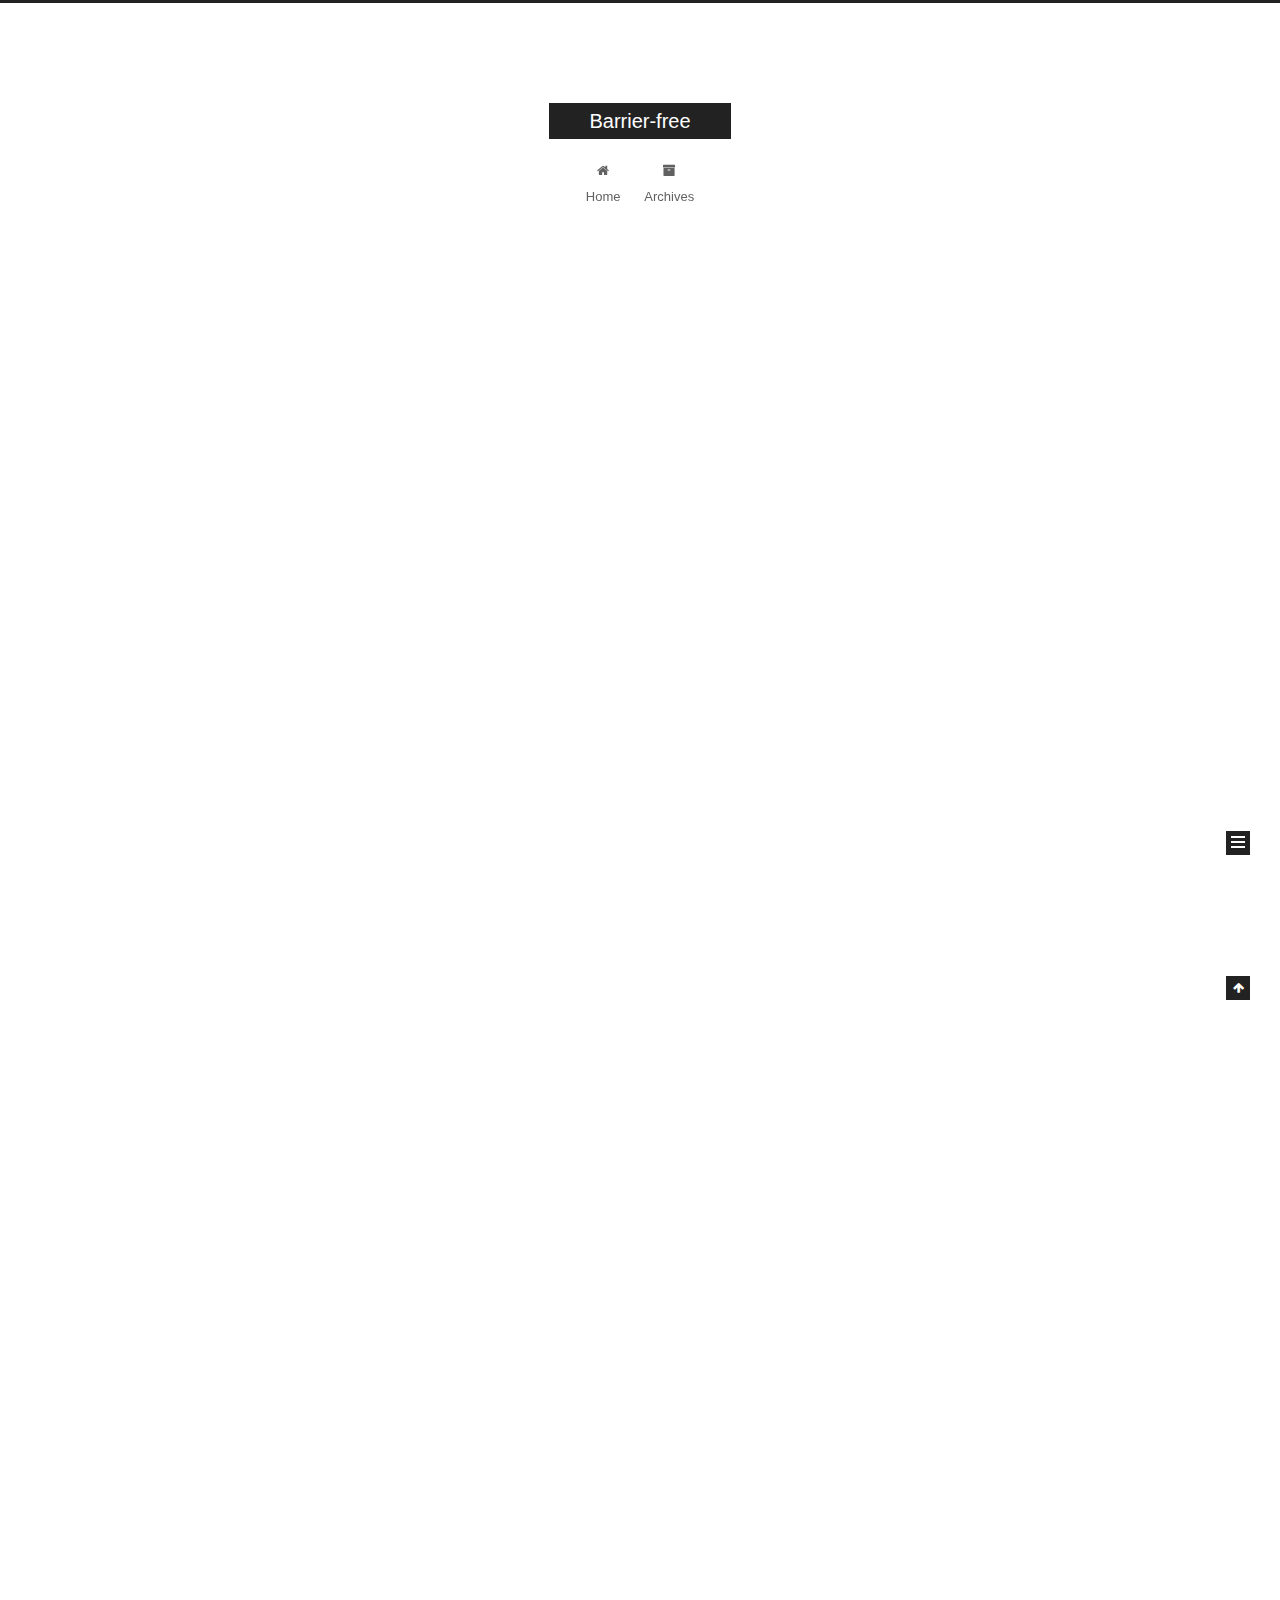
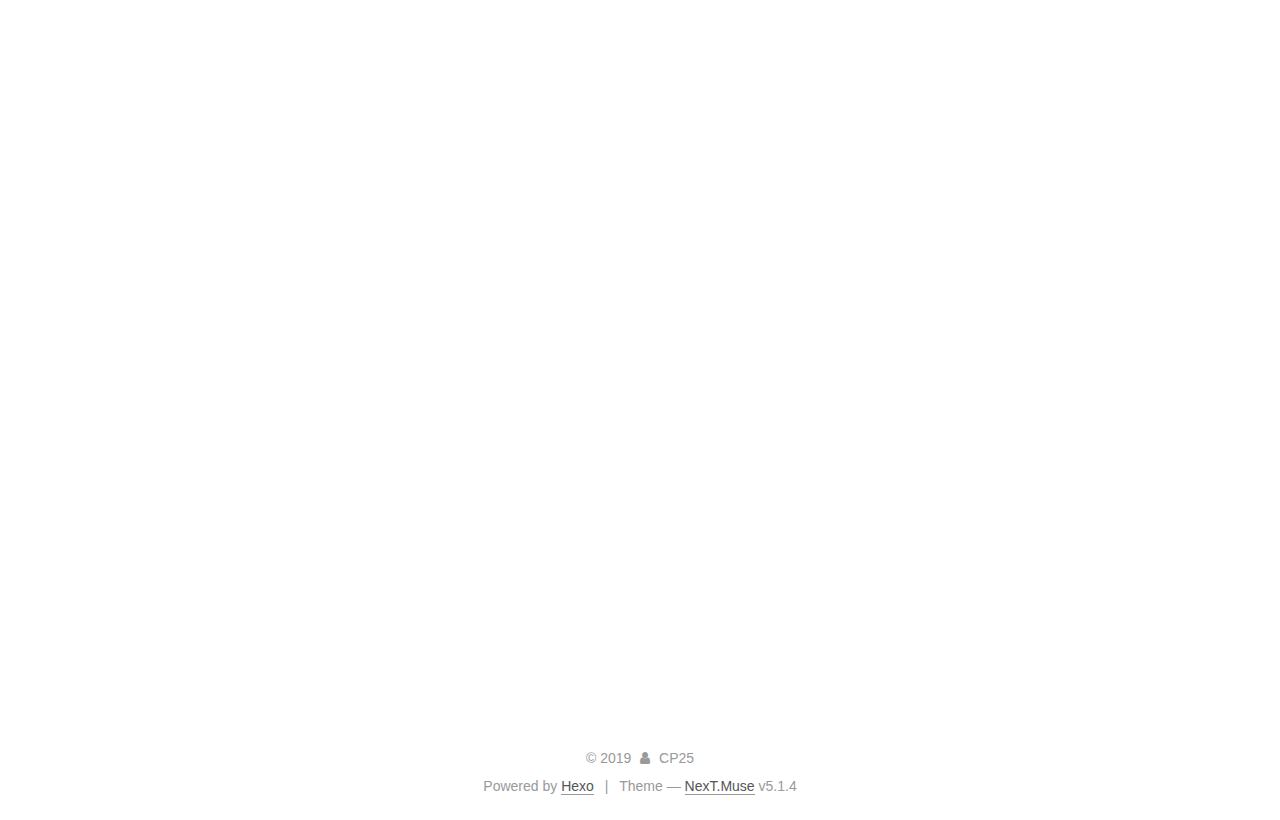
==== commit e4e4200f: "Site updated: 2019-10-16 10:16:36" ====
--- a/index.html
+++ b/index.html
@@ -303,7 +303,8 @@
             <h1 id="Welcome"><a href="#Welcome" class="headerlink" title="Welcome"></a><strong>Welcome</strong></h1><p>Welcome to our project CP 25!</p>
 <h2 id="Solving-user-experience-of-online-libraries-for-the-vision-impaired"><a href="#Solving-user-experience-of-online-libraries-for-the-vision-impaired" class="headerlink" title="Solving user experience of online libraries for the vision impaired"></a><strong>Solving user experience of online libraries for the vision impaired</strong></h2><p>This project aims to improve the user experience of conducting research for students and professors with visual impairments by investigating how to improve the usability of online libraries. </p>
 <hr>
-<h2 id="download-Link"><a href="#download-Link" class="headerlink" title="download Link"></a>download Link</h2><p><a href="https://github.com/Ghostvale/Plug-in/zipball/master" target="_blank" rel="noopener"><strong>Chrome Zip</strong></a></p>
+<h2 id="download-Link"><a href="#download-Link" class="headerlink" title="download Link"></a>download Link</h2><p><a href="https://chrome.google.com/webstore/detail/library-download-helper/pjhlaelpkemhdfopcnmbphllkehicbng?hl=en-US" target="_blank" rel="noopener"><strong>Chrome web Store</strong></a></p>
+<p><a href="https://github.com/Ghostvale/Plug-in/zipball/master" target="_blank" rel="noopener"><strong>Chrome Zip</strong></a></p>
 <p><a href="https://github.com/Ghostvale/Plug-in/zipball/firefox" target="_blank" rel="noopener"><strong>Firefox Zip</strong></a></p>
 <h2 id="Features"><a href="#Features" class="headerlink" title="Features"></a><strong>Features</strong></h2><ul>
 <li>Clearer search pages and results</li>
@@ -319,13 +320,25 @@
 <li>EBSCOhost supports downloading and chapter downloading in articles and book on web pages respectively</li>
 <li>Ovid supports downloading in articles on web pages</li>
 </ul>
+<h2 id="Install"><a href="#Install" class="headerlink" title="Install"></a>Install</h2><h4 id="Chrome"><a href="#Chrome" class="headerlink" title="Chrome"></a>Chrome</h4><ul>
+<li>Install the Extension from<a href="https://chrome.google.com/webstore/detail/library-download-helper/pjhlaelpkemhdfopcnmbphllkehicbng?hl=en-US" target="_blank" rel="noopener"> Chrome Web Store</a>. </li>
+<li>Or download the zip file from the above link and uncompress it</li>
+<li>Enter extensions page on address “chrome://extensions” </li>
+<li>open the Developer mode and load unpacked file</li>
+</ul>
+<h4 id="Firefox"><a href="#Firefox" class="headerlink" title="Firefox"></a>Firefox</h4><ul>
+<li><del>Install the Extension fromWeb Store. (Pending view)</del></li>
+<li>Download the zip file from the above link and uncompress it</li>
+<li>Enter extensions page on address “about:debugging#/runtime/this-firefox”</li>
+<li>Click button “Load Temporary Add-on” and choose the file “manifest”</li>
+</ul>
+<p><img src="https://tva1.sinaimg.cn/large/006y8mN6ly1g7tf8ounbdj313w0bsq4i.jpg" alt></p>
 <h2 id="Usage"><a href="#Usage" class="headerlink" title="Usage"></a>Usage</h2><ul>
-<li><del>Install the Extension from Chrome Web Store. (Pending view)</del></li>
+<li>Install the Extension from<a href="https://chrome.google.com/webstore/detail/library-download-helper/pjhlaelpkemhdfopcnmbphllkehicbng?hl=en-US" target="_blank" rel="noopener"> Chrome Web Store</a>. </li>
 <li>Or download the zip file from the above link and install the extension as developer</li>
 <li>Enter USYD, space, book or article name in the address bar. (add key word “online” to show the results which are available online)</li>
-<li>Follow the notification</li>
+<li>Follow the notification from the target websites.</li>
 </ul>
-<p><img src="https://tva1.sinaimg.cn/large/006y8mN6ly1g7tf8ounbdj313w0bsq4i.jpg" alt></p>
 <h2 id="Screen-shot"><a href="#Screen-shot" class="headerlink" title="Screen shot"></a>Screen shot</h2><p><img src="https://tva1.sinaimg.cn/large/006y8mN6ly1g7r30t15n8j313u0lj43z.jpg" alt></p>
 <p><img src="https://tva1.sinaimg.cn/large/006y8mN6ly1g7r30pgu0sj31030kldk2.jpg" alt></p>
 <h2 id="Unit-test"><a href="#Unit-test" class="headerlink" title="Unit test"></a>Unit test</h2><p><img src="https://tva1.sinaimg.cn/large/006y8mN6ly1g7r30qwt5yj30m20m6tav.jpg" alt></p>
--- a/css/main.css
+++ b/css/main.css
@@ -1822,7 +1822,7 @@
   width: 4px;
   height: 4px;
   border-radius: 50%;
-  background: #83ff71;
+  background: #3457ff;
 }
 .links-of-blogroll {
   font-size: 13px;
